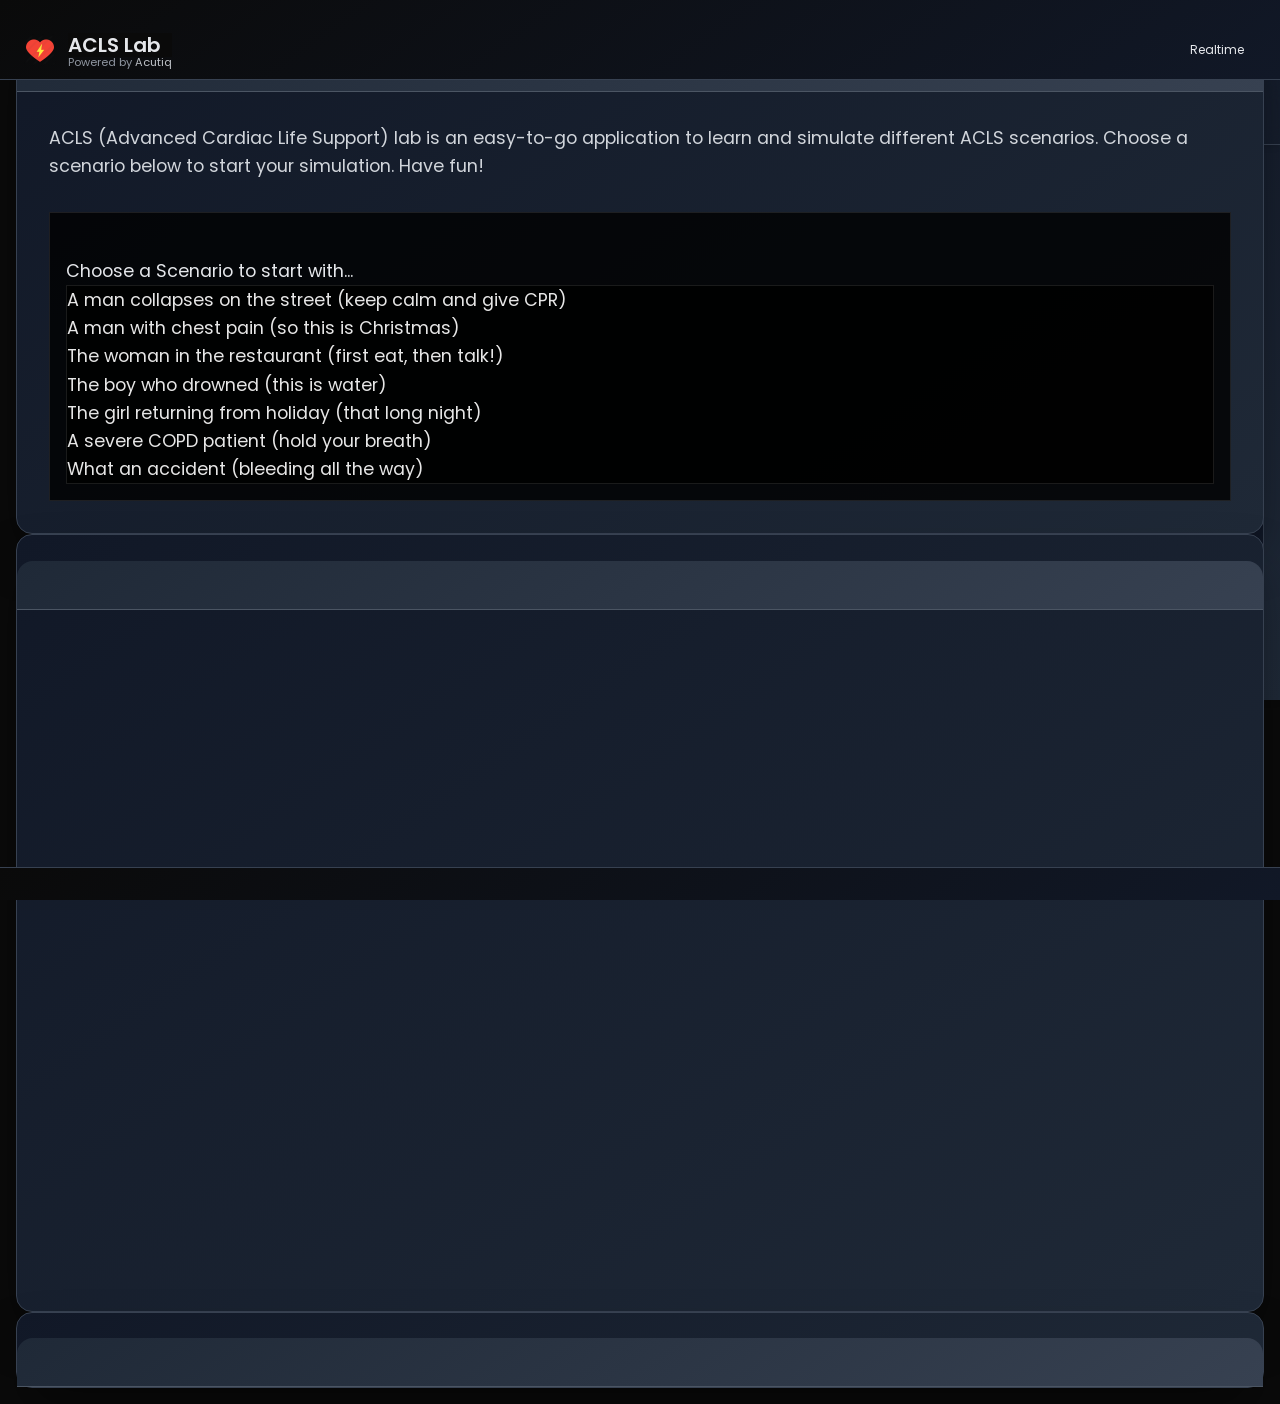
==== index_old.html @ 2811916a "Checkpoint before assistant change: Apply a dark theme to the initial scenario selection screen Refa" ====
<!doctype html>
<html lang="en">

<head>
	<!-- Required meta tags -->
	<meta charset="utf-8">
	<meta name="viewport" content="width=device-width, initial-scale=1.0, maximum-scale=1.0, user-scalable=no, shrink-to-fit=no">
	
	<!-- Resource hints for faster loading -->
	<link rel="preconnect" href="https://cdn.jsdelivr.net">
	<link rel="preconnect" href="https://cdnjs.cloudflare.com">
	<link rel="dns-prefetch" href="https://fonts.googleapis.com">
	<link rel="dns-prefetch" href="https://fonts.gstatic.com">
	
	<!-- SEO Meta Tags -->
	<meta name="description" content="Interactive ACLS (Advanced Cardiac Life Support) simulator for medical training. Practice emergency scenarios, learn CPR techniques, and master life-saving procedures with realistic simulations.">
	<meta name="keywords" content="ACLS, Advanced Cardiac Life Support, medical simulation, CPR training, emergency medicine, medical education, cardiac arrest, resuscitation">
	<meta name="author" content="Acutiq">
	<meta name="robots" content="index, follow">
	
	<!-- Open Graph Meta Tags -->
	<meta property="og:title" content="ACLS Simulator - Interactive Medical Training Tool">
	<meta property="og:description" content="Master ACLS procedures with our interactive simulator. Practice emergency scenarios and life-saving techniques in a realistic training environment.">
	<meta property="og:type" content="website">
	<meta property="og:image" content="img/defi.png">
	
	<!-- Twitter Card Meta Tags -->
	<meta name="twitter:card" content="summary">
	<meta name="twitter:title" content="ACLS Simulator - Interactive Medical Training Tool">
	<meta name="twitter:description" content="Master ACLS procedures with our interactive simulator. Practice emergency scenarios and life-saving techniques.">

	<link rel="stylesheet" type="text/css" href="https://cdn.jsdelivr.net/npm/semantic-ui@2.5.0/dist/semantic.min.css">
	<link rel='stylesheet'
		href='https://cdnjs.cloudflare.com/ajax/libs/jqueryui/1.13.2/themes/base/jquery-ui.min.css'>
	<link rel='preconnect' href='https://fonts.googleapis.com'>
	<link rel='preconnect' href='https://fonts.gstatic.com' crossorigin>
	<link rel='stylesheet' href='https://fonts.googleapis.com/css2?family=Poppins:ital,wght@0,100;0,200;0,300;0,400;0,500;0,600;0,700;0,800;0,900;1,100;1,200;1,300;1,400;1,500;1,600;1,700;1,800;1,900&display=swap'>
	<link rel='stylesheet' href='css/main.css'>
	<link rel='stylesheet' href='css/mobile.css'>

	<title>ACLS Simulator - Interactive Medical Training Tool | Advanced Cardiac Life Support</title>
</head>

<body class="ui inverted dark">
	<!-- Sticky Header -->
	<header id="app-header">
		<div class="ui inverted container-fluid">
			<!-- Two Column Header Layout -->
			<div style="display: flex; align-items: center; justify-content: space-between; height: 100%; margin: 0; padding: 0;">
				<!-- Left: Logo and Title -->
				<div style="display: flex; align-items: center; flex-shrink: 0;">
					<img src="img/defi.png" width="32px" style="margin-right: 0.75rem;" />
					<div>
						<h2 class="ui inverted header" style="margin: 0; font-size: 1.25rem; line-height: 1.2;">ACLS Lab</h2>
						<p style="margin: 0; color: #9ca3af; font-size: 0.7rem; opacity: 0.9; line-height: 1;">
							Powered by <a href="https://acutiq.com" target="_blank" style="color: #d1d5db; text-decoration: none; opacity: 1;">Acutiq</a>
						</p>
					</div>
				</div>
				
				<!-- Right: Toggle Button -->
				<div style="flex-shrink: 0;">
					<div class="ui toggle button active" id="realtime-toggle">
						<i class="clock icon"></i>
						<span class="toggle-text">Realtime</span>
					</div>
				</div>
			</div>
		</div>
	</header>

	<!-- Main Content Area -->
	<main id="main-content">
		<div class="ui inverted container-fluid" style="height: 100%; display: flex; flex-direction: column;">
			
			<!-- Main Container with Sidebar Layout -->
			<div class="main-container" style="flex: 1;">
				
				<!-- Content Area -->
				<div class="content-area">
					<!-- Desktop Layout -->
					<div class="desktop-layout">
						<div class="ui inverted stackable grid" style="flex: 1; margin: 0;">
							<!-- Chat Panel takes full width now -->
							<div class="sixteen wide column" style="display: flex; flex-direction: column;">
								<div id="shell-panel" style="flex: 1; overflow-y: auto;">
								</div>
							</div>
						</div>
					</div>

					<!-- Mobile Layout -->
					<div class="mobile-layout" style="display: none;">
						<div style="flex: 1; display: flex; flex-direction: column;">
							<!-- Chat Panel -->
							<div id="shell-panel-mobile" style="flex: 1; overflow-y: auto; min-height: 200px; margin-bottom: 1rem;">
							</div>
						</div>
					</div>
				</div>
				
				<!-- Sidebar Trigger Button -->
				<button class="sidebar-trigger">Monitor & Logs</button>
				
				<!-- Sidebar Overlay -->
				<div class="sidebar-overlay"></div>
				
				<!-- Sidebar for Monitor and Log -->
				<aside class="sidebar">
					<div class="sidebar-header">
						<h4 class="sidebar-title">Monitor & Logs</h4>
						<button class="sidebar-collapse-btn" id="sidebar-collapse">
							<i class="times icon"></i>
						</button>
					</div>
					<div class="sidebar-content">
						<!-- Monitor Container -->
						<div class="sidebar-monitor">
							<div id="monitor-container" class="ui inverted segment" style="margin: 0; padding: 1rem; display: none;">
								<div id="monitor">
									<div class="ui inverted grid">
										<div class="eight wide column">
											<div class="timers-section">
												<p id="caseTimer" class="caseTimer" style="display:none;">Scenario time: <span id="caseMinutes">00</span>:<span id="caseSeconds">00</span></p>
												<p id="cprTimer" class="cprTimer" style="display:none;">CPR time: <span id="cprMinutes">00</span>:<span id="cprSeconds">00</span></p>
											</div>
										</div>
										<div class="eight wide column">
											<div id="tools" class="tools-section" style="text-align: right;">
												<img id="cprImg" alt="running cpr" src="img/cpr.png" style="display:none;"/>
												<span id="cprNummer" class="cprNummer" style="display:none;">x<span id="cprNummerValue">0</span></span>
												<img id="defiLogo" alt="Numbers of performed defibrillations" src="img/defi2.png" style="display:none;" />
												<span id="defiNummer" class="defiNummer" style="display:none;">x<span id="defiNummerValue">0</span></span>
											</div>
										</div>
									</div>

									<div id="vitalParam" style="padding: 0.5rem; margin-top: 0.5rem; display:none; font-size: 1.2rem;">
										<div class="ui two column grid">
											<div class="column">
												<div id="hf" style="color: #00ff00; margin-bottom: 0.5rem;">
													HF <span id="hfvalue"></span> bpm
												</div>
												<div id="bp" style="color: #dc3545; margin-bottom: 0.5rem;">
													BP <span id="bpvalue"></span> mmHg
												</div>
											</div>
											<div class="column">
												<div id="sat" style="color: #17a2b8; margin-bottom: 0.5rem;">Sat <span id="satvalue"></span>%</div>
												<div id="co2" style="display:none; color: #ffc107; margin-bottom: 0.5rem;">
													CO2 <span style="font-size: 0.8rem;">exp</span> <span id="co2value"></span>
												</div>
												<div id="temp" style="color:#fd7e14; display:none; font-size: 1rem;">
													Temp <span id="tempvalue"></span> °C
												</div>
											</div>
										</div>
										<div style="margin-top: 0.5rem;">
											<img id="ecgImg" alt="ECG monitor" src="img/" style="border: 1px solid #3a3a39; display:none; max-width: 100%; height: auto;" />
										</div>
									</div>

									<div id="labor" style="padding: 0.5rem; margin-top: 0.5rem; display:none;">
										<h4 class="ui inverted header">Labor data</h4>
										<div style="overflow-x: auto;">
											<table id="laborTable" class="ui inverted table">
												<thead>
													<tr>
														<th>Parameter</th>
														<th>Value</th>
													</tr>
												</thead>
												<tbody></tbody>
											</table>
										</div>
									</div>
								</div>
							</div>
						</div>
						
						<!-- Log Box -->
						<div class="sidebar-log">
							<div id="logBox" style="flex: 1; overflow-y: auto; min-height: 200px;">
								<h5 class="ui inverted header" style="margin-bottom: 1rem;">Feedback Log</h5>
								<div id="log" style="display:inline-block; text-align: left;"></div>
							</div>
						</div>
					</div>
				</aside>
				
				<!-- Sidebar Trigger for Mobile -->
				<button class="sidebar-trigger" id="sidebar-trigger">
					Monitor & Logs
				</button>
				
				<!-- Sidebar Overlay for Mobile -->
				<div class="sidebar-overlay" id="sidebar-overlay"></div>
				
			</div>
		</div>
	</main>

	<!-- Sticky Footer with Actions -->
	<footer id="app-footer">
		<div class="ui inverted container-fluid">
			<!-- Action and Drug Dropdowns -->
			<div id="menu" style="display:none; margin-bottom: 1rem;">
				<div class="ui stackable two column grid">
					<div class="column">
						<div class="ui fluid inverted selection dropdown" id="action-dropdown">
							<input type="hidden" name="action" id="action">
							<i class="stethoscope icon"></i>
							<div class="default text">Select an action...</div>
							<div class="menu">
								<!-- Options will be populated by JavaScript -->
							</div>
						</div>
					</div>
					<div class="column">
						<div class="ui fluid inverted selection dropdown" id="drug-dropdown">
							<input type="hidden" name="drug" id="drug">
							<i class="pills icon"></i>
							<div class="default text">Select a drug...</div>
							<div class="menu">
								<!-- Options will be populated by JavaScript -->
							</div>
						</div>
					</div>
				</div>
			</div>
			
			
		</div>
	</footer>

	<!-- Modals -->
	<div class="ui modal" id="scenarioSelectionModal">
		<div class="header">
			<i class="heartbeat icon"></i>
			Select the Scenario
		</div>
		<div class="content">
			<p>ACLS (Advanced Cardiac Life Support) lab is an easy-to-go application to learn and simulate different ACLS scenarios. Choose a scenario below to start your simulation. Have fun!</p>
			<div class="ui fluid inverted selection dropdown" id="case-dropdown">
				<input type="hidden" name="case" id="case">
				<i class="dropdown icon"></i>
				<div class="default text">Choose a Scenario to start with...</div>
				<div class="menu">
					<!-- Options will be populated by JavaScript -->
				</div>
			</div>
		</div>
		
	</div>

	<div class="ui modal" id="dynamicVideoModal">
		<i class="close icon" id="modal-video-close"></i>
		<div class="header">
			<span class="modal-title"></span>
		</div>
		<div class="content" style="padding: 0; margin: 0;">
			<div style="position: relative; width: 100%; height: 0; padding-bottom: 56.25%;" id="player">
			</div>
		</div>
	</div>

	<div class="ui modal" id="dynamicImgModal">
		<i class="close icon" id="modal-img-close"></i>
		<div class="header">
			<span class="modal-title"></span>
		</div>
		<div class="content" style="padding: 0; margin: 0;">
			<img id="img-modal" style="width: 100%; height: auto; display: block; margin: 0 auto;" src=""/>
		</div>
	</div>

	<script src='https://cdnjs.cloudflare.com/ajax/libs/jquery/3.6.0/jquery.min.js'></script>
	<script src="https://cdn.jsdelivr.net/npm/semantic-ui@2.5.0/dist/semantic.min.js"></script>
	<script src='https://cdnjs.cloudflare.com/ajax/libs/jqueryui/1.13.2/jquery-ui.min.js'></script>
	<script src="js/jquery.pulse.min.js"></script>
	<script src="js/main.js"></script>

</body>

</html>
---- css/main.css ----
/*! HTML5 Boilerplate v5.2.0 | MIT License | https://html5boilerplate.com/ */

/*
 * What follows is the result of much research on cross-browser styling.
 * Credit left inline and big thanks to Nicolas Gallagher, Jonathan Neal,
 * Kroc Camen, and the H5BP dev community and team.
 */

/* ==========================================================================
   Base styles: opinionated defaults
   ========================================================================== */

html {
    color: #222;
    font-size: 1em;
    line-height: 1.4;
}

/*
 * Remove text-shadow in selection highlight:
 * https://twitter.com/miketaylr/status/12228805301
 *
 * These selection rule sets have to be separate.
 * Customize the background color to match your design.
 */

::-moz-selection {
    background: #3b82f6;
    text-shadow: none;
    color: white;
}

::selection {
    background: #3b82f6;
    text-shadow: none;
    color: white;
}

/*
 * A better looking default horizontal rule
 */

hr {
    display: block;
    height: 1px;
    border: 0;
    border-top: 1px solid #374151;
    margin: 1em 0;
    padding: 0;
}

/*
 * Remove the gap between audio, canvas, iframes,
 * images, videos and the bottom of their containers:
 * https://github.com/h5bp/html5-boilerplate/issues/440
 */

audio,
canvas,
iframe,
img,
svg,
video {
    vertical-align: middle;
}

/*
 * Remove default fieldset styles.
 */

fieldset {
    border: 0;
    margin: 0;
    padding: 0;
}

/*
 * Allow only vertical resizing of textareas.
 */

textarea {
    resize: vertical;
}

/* ==========================================================================
   Browser Upgrade Prompt
   ========================================================================== */

.browserupgrade {
    margin: 0.2em 0;
    background: #ccc;
    color: #000;
    padding: 0.2em 0;
}

/* ==========================================================================
   Modern Dark Theme - Sopwise.ai inspired
   ========================================================================== */

* {
    box-sizing: border-box;
}

html,
body {
    background: #0a0a0a !important;
    background-color: #0a0a0a !important;
    color: #e5e7eb !important;
    border-color: #374151 !important;
}

/* Apply dark theme more selectively to avoid text background issues */
.ui.dropdown,
.ui.dropdown .menu,
.ui.dropdown .menu > .item,
.ui.segment,
.ui.grid,
.ui.column,
.ui.container,
.ui.list {
    background-color: transparent !important;
    color: #e5e7eb !important;
    border-color: #374151 !important;
}

/* Ensure text elements don't have forced backgrounds */
span, 
div:not(.ui),
p,
a,
label,
.text,
.default.text {
    background: transparent !important;
    background-color: transparent !important;
}

html,
body {
    padding: 0;
    margin: 0;
    font-family: 'Poppins', -apple-system, BlinkMacSystemFont, 'Segoe UI', Roboto, sans-serif !important;
    line-height: 1.6;
    font-weight: 400;
}

body {
    padding: 1rem !important;
}

/* Semantic UI Dark Theme Override */
body.ui.inverted,
body.ui.inverted.dark,
.ui.inverted {
    background: #0a0a0a !important;
    background-color: #0a0a0a !important;
    color: #e5e7eb !important;
}

/* Dark theme containers */
.ui.inverted.container-fluid,
.ui.inverted.container,
.ui.inverted.grid,
.ui.inverted.column {
    background: transparent !important;
    color: #e5e7eb !important;
}

/* Typography */
h1, h2, h3, h4, h5, h6 {
    color: #f9fafb !important;
    margin: 0 0 1rem 0;
    font-weight: 600;
    font-family: 'Poppins', sans-serif !important;
    line-height: 1.3;
}

h1 { font-size: 2.25rem; }
h2 { font-size: 1.875rem; }
h3 { font-size: 1.5rem; }
h4 { font-size: 1.25rem; }
h5 { font-size: 1.125rem; }
h6 { font-size: 1rem; }

p, ul, ol, table, pre, dl {
    margin: 0 0 1rem 0;
    color: #d1d5db;
}

a {
    color: #60a5fa;
    text-decoration: none;
    transition: color 0.2s ease;
}

a:hover {
    color: #93c5fd;
}

/* Enhanced Modern Card Components with Glassmorphism */
.modern-card {
    background: linear-gradient(145deg, rgba(17, 24, 39, 0.9) 0%, rgba(31, 41, 55, 0.9) 100%);
    border: 1px solid rgba(55, 65, 81, 0.3);
    border-radius: 16px;
    box-shadow: 
        0 8px 32px rgba(0, 0, 0, 0.3),
        0 2px 8px rgba(0, 0, 0, 0.2),
        inset 0 1px 0 rgba(255, 255, 255, 0.1);
    backdrop-filter: blur(20px);
    position: relative;
    overflow: hidden;
    transition: all 0.3s cubic-bezier(0.4, 0, 0.2, 1);
}

.modern-card::before {
    content: '';
    position: absolute;
    top: 0;
    left: 0;
    right: 0;
    height: 1px;
    background: linear-gradient(90deg, transparent, rgba(59, 130, 246, 0.5), transparent);
}

.modern-card:hover {
    transform: translateY(-4px);
    box-shadow: 
        0 16px 48px rgba(0, 0, 0, 0.4),
        0 8px 16px rgba(0, 0, 0, 0.2),
        inset 0 1px 0 rgba(255, 255, 255, 0.15);
}

/* Floating Action Elements */
.floating-element {
    background: rgba(15, 23, 42, 0.8);
    backdrop-filter: blur(10px);
    border: 1px solid rgba(55, 65, 81, 0.3);
    border-radius: 12px;
    padding: 1rem;
    transition: all 0.3s ease;
}

.floating-element:hover {
    background: rgba(15, 23, 42, 0.95);
    border-color: rgba(59, 130, 246, 0.5);
    transform: translateY(-2px);
}

/* Header styling */
.ui.horizontal.list {
    border: none;
    padding: 0 !important;
    margin: 0 !important;
    box-shadow: none;
    display: flex !important;
    align-items: center !important;
    justify-content: flex-start !important;
}

.ui.horizontal.list .item {
    display: flex !important;
    align-items: center !important;
    margin: 0 !important;
    padding: 0 !important;
}

.ui.horizontal.list .item img {
    vertical-align: middle !important;
    margin-right: 1rem !important;
    margin-bottom: 0 !important;
}

.ui.horizontal.list .item h2 {
    margin: 0 !important;
    line-height: 1 !important;
    vertical-align: middle !important;
}

/* Standard Semantic UI Dropdown Styling for Dark Theme */
.ui.inverted.dropdown {
    background: rgba(0, 0, 0, 0.8) !important;
    border: 1px solid rgba(255, 255, 255, 0.1) !important;
}

.ui.inverted.dropdown .menu {
    background: rgba(0, 0, 0, 0.9) !important;
    border: 1px solid rgba(255, 255, 255, 0.1) !important;
}

.ui.inverted.dropdown .menu .item {
    color: rgba(255, 255, 255, 0.9) !important;
}

.ui.inverted.dropdown .menu .item:hover {
    background: rgba(255, 255, 255, 0.08) !important;
}

.ui.inverted.dropdown .menu .item.selected {
    background: rgba(255, 255, 255, 0.15) !important;
}

/* Ensure scenario dropdown in modal can scroll properly */
#scenarioSelectionModal #case-dropdown .menu {
    max-height: 250px !important;
    overflow-y: auto !important;
    overflow-x: hidden !important;
    z-index: 10001 !important;
    -webkit-overflow-scrolling: touch !important;
}

/* Ensure the dropdown container doesn't limit height */
#scenarioSelectionModal #case-dropdown {
    position: relative !important;
    z-index: 10000 !important;
}

/* Make sure modal content doesn't clip the dropdown */
#scenarioSelectionModal .content {
    overflow: visible !important;
    position: relative !important;
    z-index: 1 !important;
}

/* Ensure modal itself doesn't clip dropdown */
#scenarioSelectionModal.ui.modal {
    overflow: visible !important;
}

/* Mobile-specific fixes for modal dropdown scrolling */
@media (max-width: 768px) {
    #scenarioSelectionModal .ui.modal {
        position: fixed !important;
        top: 10% !important;
        left: 2.5% !important;
        width: 95% !important;
        margin: 0 !important;
        max-height: 80vh !important;
        overflow: hidden !important;
        display: flex !important;
        flex-direction: column !important;
    }

    #scenarioSelectionModal .header {
        flex-shrink: 0 !important;
        padding: 1rem !important;
    }

    #scenarioSelectionModal .content {
        flex: 1 !important;
        overflow: visible !important;
        padding: 1rem !important;
        display: flex !important;
        flex-direction: column !important;
        max-height: calc(80vh - 80px) !important;
    }

    #scenarioSelectionModal .content p {
        flex-shrink: 0 !important;
        margin-bottom: 1rem !important;
        font-size: 0.9rem !important;
    }

    #scenarioSelectionModal #case-dropdown {
        flex: 1 !important;
        position: relative !important;
        max-height: calc(60vh - 60px) !important;
    }

    /* Force dropdown to display upward when near bottom */
    #scenarioSelectionModal #case-dropdown .menu {
        max-height: calc(60vh - 100px) !important;
        overflow-y: auto !important;
        overflow-x: hidden !important;
        -webkit-overflow-scrolling: touch !important;
        position: absolute !important;
        width: 100% !important;
        bottom: 100% !important;
        top: auto !important;
        left: 0 !important;
        z-index: 10001 !important;
        background: rgba(0, 0, 0, 0.95) !important;
        border: 1px solid rgba(255, 255, 255, 0.1) !important;
        border-radius: 6px 6px 0 0 !important;
        box-shadow: 0 -4px 8px rgba(0, 0, 0, 0.3) !important;
        margin-bottom: 2px !important;
        touch-action: pan-y !important;
        overscroll-behavior: contain !important;
    }

    /* Ensure dropdown stays open and scrollable */
    #scenarioSelectionModal #case-dropdown.ui.dropdown.active .menu,
    #scenarioSelectionModal #case-dropdown.ui.dropdown.visible .menu {
        display: block !important;
        visibility: visible !important;
        opacity: 1 !important;
        transform: none !important;
    }

    /* Improve dropdown item styling on mobile */
    #scenarioSelectionModal #case-dropdown .menu .item {
        padding: 0.75rem 1rem !important;
        white-space: normal !important;
        word-wrap: break-word !important;
        min-height: 44px !important;
        display: flex !important;
        align-items: center !important;
        touch-action: manipulation !important;
        border-bottom: 1px solid rgba(255, 255, 255, 0.05) !important;
    }

    #scenarioSelectionModal #case-dropdown .menu .item:last-child {
        border-bottom: none !important;
    }

    /* Prevent modal dimmer from interfering */
    #scenarioSelectionModal .ui.dimmer {
        pointer-events: none !important;
    }

    #scenarioSelectionModal.ui.modal {
        pointer-events: auto !important;
    }
}

/* Custom scrollbar for scenario dropdown */
#scenarioSelectionModal #case-dropdown .menu::-webkit-scrollbar {
    width: 6px;
}

#scenarioSelectionModal #case-dropdown .menu::-webkit-scrollbar-track {
    background: rgba(55, 65, 81, 0.2);
    border-radius: 3px;
}

#scenarioSelectionModal #case-dropdown .menu::-webkit-scrollbar-thumb {
    background: rgba(107, 114, 128, 0.5);
    border-radius: 3px;
}

#scenarioSelectionModal #case-dropdown .menu::-webkit-scrollbar-thumb:hover {
    background: rgba(107, 114, 128, 0.7);
}

/* Enhanced Semantic UI Toggle styling */
.ui.toggle.checkbox {
    line-height: 1.5rem;
}

/* Use Semantic UI default toggle styling with minimal customization */
.ui.toggle.checkbox label {
    color: #e5e7eb !important;
    font-weight: 500;
    margin-left: 0.5rem !important;
    font-size: 0.875rem;
}

/* Reduce toggle button size */
#realtime-toggle {
    font-size: 0.75rem !important;
    padding: 0.5rem 0.75rem !important;
    min-height: auto !important;
}

#realtime-toggle i {
    font-size: 0.75rem !important;
    margin-right: 0.25rem !important;
}

/* Modern Button Styles */
.modern-button {
    background: linear-gradient(135deg, #3b82f6 0%, #1d4ed8 100%);
    border: none;
    border-radius: 12px;
    color: white;
    padding: 0.75rem 1.5rem;
    font-weight: 600;
    font-family: 'Poppins', sans-serif;
    cursor: pointer;
    transition: all 0.3s cubic-bezier(0.4, 0, 0.2, 1);
    box-shadow: 0 4px 6px -1px rgba(59, 130, 246, 0.3);
    position: relative;
    overflow: hidden;
}

.modern-button::before {
    content: '';
    position: absolute;
    top: 0;
    left: -100%;
    width: 100%;
    height: 100%;
    background: linear-gradient(90deg, transparent, rgba(255, 255, 255, 0.2), transparent);
    transition: left 0.6s ease;
}

.modern-button:hover {
    transform: translateY(-2px);
    box-shadow: 0 8px 25px -5px rgba(59, 130, 246, 0.4);
}

.modern-button:hover::before {
    left: 100%;
}

.modern-button:active {
    transform: translateY(0);
}

/* Status Indicators */
.status-indicator {
    display: inline-flex;
    align-items: center;
    gap: 0.5rem;
    padding: 0.5rem 0.75rem;
    border-radius: 8px;
    font-size: 0.875rem;
    font-weight: 500;
}

.status-success {
    background: rgba(34, 197, 94, 0.1);
    color: #22c55e;
    border: 1px solid rgba(34, 197, 94, 0.2);
}

.status-error {
    background: rgba(239, 68, 68, 0.1);
    color: #ef4444;
    border: 1px solid rgba(239, 68, 68, 0.2);
}

.status-warning {
    background: rgba(245, 158, 11, 0.1);
    color: #f59e0b;
    border: 1px solid rgba(245, 158, 11, 0.2);
}

.status-info {
    background: rgba(59, 130, 246, 0.1);
    color: #3b82f6;
    border: 1px solid rgba(59, 130, 246, 0.2);
}

/* Input Labels */
.ui.label {
    background: linear-gradient(145deg, #374151 0%, #4b5563 100%) !important;
    color: #e5e7eb !important;
    border: 1px solid #6b7280 !important;
    border-radius: 6px !important;
    font-weight: 500;
}

/* Shell Panel */
#shell-panel {
    flex: 1;
    background: transparent !important;
    color: #e2e8f0 !important;
    padding: 0 !important;
    margin: 0 !important;
    font-family: 'Poppins', sans-serif !important;
    font-size: 1.1rem !important;
    line-height: 1.6 !important;
    overflow-y: auto !important;
    overflow-x: hidden !important;
    border: none !important;
    border-radius: 0 !important;
    box-shadow: none !important;
    min-height: 0;
}

#shell-panel * {
    background: transparent !important;
    background-color: transparent !important;
}

/* Monitor Container */
#monitor-container {
    background: linear-gradient(145deg, #111827 0%, #1f2937 100%) !important;
    border: none !important;
    border-radius: 16px !important;
    box-shadow: 0 8px 25px -5px rgba(0, 0, 0, 0.2) !important;
    padding: 1.5rem !important;
    margin: 1rem 0 !important;
}

#monitor-container.ui.segment {
    background: linear-gradient(145deg, #111827 0%, #1f2937 100%) !important;
    border: none !important;
}

/* Vital Parameters */
#vitalParam {
    background: rgba(15, 23, 42, 0.5);
    border: 1px solid #334155;
    border-radius: 12px;
    padding: 1rem;
    margin-top: 1rem;
}

#vitalParam > div > div {
    padding: 0.5rem;
    background: rgba(30, 41, 59, 0.3);
    border-radius: 8px;
    margin-bottom: 0.5rem;
    border-left: 3px solid currentColor;
    font-weight: 600;
    font-size: 1.1rem;
}

#hf { color: #10b981 !important; }
#hf #hfvalue { color: #10b981 !important; }
#bp { color: #ef4444 !important; }
#bp #bpvalue { color: #ef4444 !important; }
#sat { color: #06b6d4 !important; }
#sat #satvalue { color: #06b6d4 !important; }
#co2 { color: #f59e0b !important; }
#co2 #co2value { color: #f59e0b !important; }
#temp { color: #f97316 !important; }
#temp #tempvalue { color: #f97316 !important; }

/* Enhanced Log Box with Better Visual Hierarchy */
#logBox {
    background: linear-gradient(145deg, #111827 0%, #1f2937 100%);
    border: none;
    border-radius: 16px;
    padding: 1.5rem;
    margin-top: 1rem;
    box-shadow: 0 8px 25px -5px rgba(0, 0, 0, 0.2);
    position: relative;
    backdrop-filter: blur(10px);
    display: none;
}

/* Progress Indicator */
.progress-bar {
    width: 100%;
    height: 4px;
    background: rgba(55, 65, 81, 0.5);
    border-radius: 2px;
    overflow: hidden;
    margin: 1rem 0;
}

.progress-fill {
    height: 100%;
    background: linear-gradient(90deg, #3b82f6, #1d4ed8);
    border-radius: 2px;
    transition: width 0.3s ease;
    position: relative;
}

.progress-fill::after {
    content: '';
    position: absolute;
    top: 0;
    left: 0;
    right: 0;
    bottom: 0;
    background: linear-gradient(90deg, transparent, rgba(255, 255, 255, 0.3), transparent);
    animation: shimmer 2s infinite;
}

@keyframes shimmer {
    0% { transform: translateX(-100%); }
    100% { transform: translateX(100%); }
}

/* Enhanced Log Entries */
.log-entry {
    padding: 0.75rem;
    margin: 0.5rem 0;
    border-radius: 8px;
    border-left: 3px solid #3b82f6;
    background: rgba(15, 23, 42, 0.5);
    backdrop-filter: blur(5px);
    transition: all 0.3s ease;
}

.log-entry:hover {
    background: rgba(15, 23, 42, 0.8);
    transform: translateX(5px);
}

.log-entry.success {
    border-left-color: #22c55e;
}

.log-entry.error {
    border-left-color: #ef4444;
}

.log-entry.warning {
    border-left-color: #f59e0b;
}

/* Enhanced Icons */
.icon {
    width: 20px;
    height: 20px;
    display: inline-block;
    vertical-align: middle;
    margin-right: 0.5rem;
}

#logBox::before {
    content: "";
    position: absolute;
    top: 0;
    left: 0;
    right: 0;
    height: 1px;
    background: linear-gradient(90deg, transparent, rgba(34, 197, 94, 0.5), transparent);
}

#logBox h5 {
    color: #f9fafb !important;
    font-weight: 600;
    margin-bottom: 1rem;
    font-size: 1.125rem;
}

#log {
    text-align: left !important;
    direction: ltr !important;
    font-family: 'JetBrains Mono', 'Fira Code', Consolas, monospace;
    font-size: 13px;
    line-height: 1.6;
    color: #d1d5db;
}

/* Tables - Modern Data Display */
.ui.inverted.table {
    background: linear-gradient(145deg, #111827 0%, #1f2937 100%) !important;
    color: #e5e7eb !important;
    border: 1px solid #374151 !important;
    border-radius: 8px !important;
    overflow: hidden;
    box-shadow: 0 4px 6px -1px rgba(0, 0, 0, 0.2);
}

.ui.inverted.table thead th {
    background: linear-gradient(145deg, #374151 0%, #4b5563 100%) !important;
    color: #f9fafb !important;
    border: none !important;
    padding: 1rem !important;
    font-weight: 600;
    font-size: 0.875rem;
    text-transform: uppercase;
    letter-spacing: 0.05em;
}

.ui.inverted.table td {
    background: transparent !important;
    color: #d1d5db !important;
    border: none !important;
    border-bottom: 1px solid #374151 !important;
    padding: 0.75rem 1rem !important;
    font-family: 'JetBrains Mono', Consolas, monospace;
}

.ui.inverted.table tbody tr:hover td {
    background: rgba(59, 130, 246, 0.05) !important;
}

/* Modals - Modern Dialog Interface */
.ui.modal {
    background: linear-gradient(145deg, #111827 0%, #1f2937 100%) !important;
    color: #e5e7eb !important;
    border: 1px solid #374151 !important;
    border-radius: 16px !important;
    box-shadow: 0 25px 50px -12px rgba(0, 0, 0, 0.5) !important;
    backdrop-filter: blur(20px);
}

.ui.modal > .header {
    background: linear-gradient(145deg, #1f2937 0%, #374151 100%) !important;
    color: #f9fafb !important;
    border-bottom: 1px solid #4b5563 !important;
    border-radius: 16px 16px 0 0 !important;
    padding: 1.5rem !important;
    font-weight: 600;
}

.ui.modal > .close.icon {
    color: #9ca3af !important;
    font-size: 1.5rem !important;
    transition: color 0.2s ease;
}

.ui.modal > .close.icon:hover {
    color: #f9fafb !important;
}

/* Segments */
.ui.inverted.segment,
.ui.segment {
    background: linear-gradient(145deg, #111827 0%, #1f2937 100%) !important;
    color: #e5e7eb !important;
    border: 1px solid #374151 !important;
    border-radius: 12px !important;
    box-shadow: 0 4px 6px -1px rgba(0, 0, 0, 0.2) !important;
}

/* Timers and Tools */
.timers-section {
    display: flex;
    flex-direction: column;
    gap: 0.5rem;
}

.tools-section {
    display: flex;
    align-items: center;
    justify-content: flex-end;
    gap: 1rem;
    padding: 0.5rem;
}

.caseTimer, .cprTimer {
    background: rgba(59, 130, 246, 0.1);
    color: #93c5fd;
    padding: 0.5rem 1rem;
    border-radius: 6px;
    font-family: 'JetBrains Mono', Consolas, monospace;
    font-weight: 600;
    font-size: 0.875rem;
    border: 1px solid rgba(59, 130, 246, 0.2);
}

.cprTimer {
    background: rgba(34, 197, 94, 0.1);
    color: #6ee7b7;
    border-color: rgba(34, 197, 94, 0.2);
}

.cprNummer, .defiNummer {
    background: rgba(0, 0, 0, 0.5);
    padding: 0.25rem 0.5rem;
    border-radius: 4px;
    font-family: 'JetBrains Mono', Consolas, monospace;
    font-weight: 700;
    font-size: 0.75rem;
    backdrop-filter: blur(5px);
}

.cprNummer {
    color: #22d3ee;
}

.defiNummer {
    color: #fbbf24;
}

/* Code styling */
code {
    background: rgba(15, 23, 42, 0.8);
    color: #94a3b8;
    border: 1px solid #334155;
    border-radius: 6px;
    padding: 0.25rem 0.5rem;
    font-family: 'JetBrains Mono', Consolas, monospace;
    font-size: 0.875rem;
}

/* Utility classes */
.hidden {
    display: none !important;
}

.visuallyhidden {
    border: 0;
    clip: rect(0 0 0 0);
    height: 1px;
    margin: -1px;
    overflow: hidden;
    padding: 0;
    position: absolute;
    width: 1px;
}

.visuallyhidden.focusable:active,
.visuallyhidden.focusable:focus {
    clip: auto;
    height: auto;
    margin: 0;
    overflow: visible;
    position: static;
    width: auto;
}

.invisible {
    visibility: hidden;
}

.clearfix:before,
.clearfix:after {
    content: " ";
    display: table;
}

.clearfix:after {
    clear: both;
}

/* Enhanced Mobile Experience */
.mobile-enhanced .ui.dropdown {
    min-height: 48px; /* Better touch targets */
}

.mobile-enhanced .modern-button,
.mobile-enhanced .ui.button {
    min-height: 44px;
    padding: 0.75rem 1rem;
}

/* Touch-friendly interactions */
@media (hover: none) and (pointer: coarse) {
    .ui.dropdown:hover {
        transform: none;
    }

    .modern-card:hover {
        transform: none;
    }

    .ui.dropdown:active {
        transform: scale(0.98);
    }
}

/* Fix any potential overflow issues that might clip dropdowns */
.ui.grid > .column {
    overflow: visible !important;
    position: relative !important;
    z-index: auto !important;
}

.ui.inverted.container-fluid,
.ui.inverted.container,
.ui.inverted.grid {
    overflow: visible !important;
    position: relative !important;
    z-index: auto !important;
}

/* Ensure proper stacking context for dropdown containers */
#menu {
    position: relative !important;
    z-index: 1000 !important;
    isolation: isolate !important;
}

#menu .ui.grid > .column {
    position: relative !important;
    z-index: inherit !important;
}

/* Sticky Header and Footer Layout */
#app-header {
    position: fixed;
    top: 0;
    left: 0;
    right: 0;
    z-index: 1000;
    background: linear-gradient(145deg, #0a0a0a 0%, #111827 100%);
    border-bottom: 1px solid #374151;
    padding: 2rem 1.5rem 0.5rem 1.5rem;
    backdrop-filter: blur(10px);
    height: 80px;
}

#app-footer {
    position: fixed;
    bottom: 0;
    left: 0;
    right: 0;
    z-index: 1000;
    background: linear-gradient(145deg, #0a0a0a 0%, #111827 100%);
border-top: 1px solid #374151;
    padding: 1rem;
    backdrop-filter: blur(10px);
}

#main-content {
    position: fixed;
    top: 80px;
    bottom: 200px;
    left: 0;
    right: 0;
    overflow-y: auto;
    overflow-x: hidden;
    padding: 0.5rem;
}

/* Monitor adjustments */
body.monitor-visible #main-content {
    top: 120px !important;
}

/* Sidebar Layout */
.main-container {
    display: flex;
    height: 100%;
    position: relative;
}

.content-area {
    flex: 1;
    display: flex;
    flex-direction: column;
    overflow: hidden;
    margin-right: 350px; /* Space for sidebar */
    transition: margin-right 0.3s ease;
}

.sidebar {
    position: fixed;
    top: 80px;
    right: 0;
    bottom: 200px;
    width: 350px;
    background: linear-gradient(145deg, #111827 0%, #1f2937 100%);
    border-left: 1px solid #374151;
    display: flex !important;
    flex-direction: column;
    z-index: 9999 !important;
    transition: transform 0.3s ease;
    visibility: visible !important;
    opacity: 1 !important;
    backdrop-filter: blur(10px);
    box-shadow: -2px 0 8px rgba(0, 0, 0, 0.2);
}

.sidebar-header {
    display: flex !important;
    align-items: center !important;
    justify-content: space-between !important;
    padding: 1rem !important;
    border-bottom: 1px solid #374151 !important;
    background: linear-gradient(145deg, #1f2937 0%, #374151 100%) !important;
    flex-shrink: 0 !important;
    min-height: 60px !important;
    position: relative !important;
    z-index: 9999 !important;
    visibility: visible !important;
    opacity: 1 !important;
    backdrop-filter: blur(10px);
    box-shadow: -2px 0 8px rgba(0, 0, 0, 0.2);
}

.sidebar-title {
    color: #f9fafb !important;
    margin: 0 !important;
    font-size: 1rem !important;
    font-weight: 600 !important;
    display: block !important;
    visibility: visible !important;
    opacity: 1 !important;
    z-index: 1002 !important;
    flex: 1 !important;
}

.sidebar-collapse-btn {
    background: rgba(239, 68, 68, 0.15) !important;
    border: 1px solid rgba(239, 68, 68, 0.4) !important;
    color: #ef4444 !important;
    cursor: pointer !important;
    padding: 0.5rem !important;
    border-radius: 6px !important;
    transition: all 0.2s ease !important;
    display: flex !important;
    align-items: center !important;
    justify-content: center !important;
    width: 32px !important;
    height: 32px !important;
    flex-shrink: 0 !important;
    visibility: visible !important;
    opacity: 1 !important;
    z-index: 1002 !important;
}

/* Ensure all sidebar header elements are always visible */
.sidebar .sidebar-header {
    visibility: visible !important;
    opacity: 1 !important;
    display: flex !important;
    position: sticky !important;
    top: 0 !important;
    z-index: 1003 !important;
}

.sidebar .sidebar-header *,
.sidebar .sidebar-title,
.sidebar .sidebar-collapse-btn {
    visibility: visible !important;
    opacity: 1 !important;
    display: flex !important;
}

.sidebar .sidebar-title {
    display: block !important;
    flex: 1 !important;
}

.sidebar .sidebar-collapse-btn {
    display: flex !important;
    flex-shrink: 0 !important;
}

.sidebar .sidebar-collapse-btn i {
    display: block !important;
}

.sidebar-collapse-btn:hover {
    background: rgba(239, 68, 68, 0.2);
    border-color: rgba(239, 68, 68, 0.5);
    color: #f87171;
    transform: scale(1.05);
}

.sidebar-collapse-btn i {
    font-size: 1.2rem !important;
}

.sidebar-content {
    flex: 1;
    display: flex;
    flex-direction: column;
    overflow: hidden;
    padding: 1rem;
    gap: 1rem;
}

.sidebar-monitor {
    flex-shrink: 0;
    margin-bottom: 1rem;
    display: block;
}

.sidebar-monitor #monitor-container {
    margin: 0 !important;
    border-radius: 8px;
    background: #111827 !important;
    border: 1px solid #374151 !important;
    padding: 1rem !important;
}

.sidebar-log {
    flex: 1;
    overflow: hidden;
    display: flex;
    flex-direction: column;
    min-height: 150px;
}

.sidebar-log #logBox {
    flex: 1;
    margin: 0 !important;
    border-radius: 8px;
    background: #111827 !important;
    border: 1px solid #374151 !important;
    display: flex;
    flex-direction: column;
    min-height: 150px;
}

.sidebar-log #logBox h5 {
    flex-shrink: 0;
    padding: 0.75rem;
    margin: 0 !important;
    border-bottom: 1px solid #374151;
    font-size: 0.9rem !important;
}

.sidebar-log #logBox #log {
        flex: 1;
        overflow-y: auto !important;
        overflow-x: hidden !important;
        -webkit-overflow-scrolling: touch !important;
        padding: 0.75rem;
        font-size: 0.8rem;
        line-height: 1.4;
        max-height: calc(100vh - 400px) !important;
        word-wrap: break-word !important;
        white-space: pre-wrap !important;
    }

/* Improve scrollbar for sidebar log */
.sidebar-log #logBox #log::-webkit-scrollbar {
    width: 6px;
}

.sidebar-log #logBox #log::-webkit-scrollbar-track {
    background: rgba(55, 65, 81, 0.2);
    border-radius: 3px;
}

.sidebar-log #logBox #log::-webkit-scrollbar-thumb {
    background: rgba(107, 114, 128, 0.5);
    border-radius: 3px;
}

.sidebar-log #logBox #log::-webkit-scrollbar-thumb:hover {
    background: rgba(107, 114, 128, 0.7);
}

/* Mobile sidebar trigger */
.sidebar-trigger {
    position: fixed;
    top: 50%;
    right: 0;
    transform: translateY(-50%);
    background: linear-gradient(145deg, #3b82f6 0%, #1d4ed8 100%);
    color: white;
    border: none;
    border-radius: 8px 0 0 8px;
    padding: 1rem 0.5rem;
    writing-mode: vertical-rl;
    text-orientation: mixed;
    font-weight: 600;
    font-size: 0.9rem;
    cursor: pointer;
    z-index: 10000;
    display: none;
    transition: all 0.3s ease;
    box-shadow: -2px 0 8px rgba(0, 0, 0, 0.2);
    pointer-events: auto;
}

.sidebar-trigger:hover {
    background: linear-gradient(145deg, #2563eb 0%, #1e40af 100%);
    transform: translateY(-50%) translateX(-2px);
}

/* Show trigger on mobile when scenario is active */
@media (max-width: 768px) {
    body.monitor-visible .sidebar-trigger {
        display: block !important;
    }

    /* Force all sidebar elements to be visible on mobile */
    .sidebar {
        display: flex !important;
        flex-direction: column !important;
    }

    .sidebar-header {
        display: flex !important;
        align-items: center !important;
        justify-content: space-between !important;
        visibility: visible !important;
        opacity: 1 !important;
        position: relative !important;
        z-index: 1003 !important;
        background: linear-gradient(145deg, #1f2937 0%, #374151 100%) !important;
        border-bottom: 1px solid #374151 !important;
        padding: 1rem !important;
        min-height: 60px !important;
        flex-shrink: 0 !important;
        width: 100% !important;
        box-sizing: border-box !important;
    }

    .sidebar-title {
        display: block !important;
        visibility: visible !important;
        opacity: 1 !important;
        color: #f9fafb !important;
        font-size: 1.1rem !important;
        font-weight: 600 !important;
        margin: 0 !important;
        flex: 1 !important;
        z-index: 1004 !important;
    }

    .sidebar-collapse-btn {
        display: flex !important;
        visibility: visible !important;
        opacity: 1 !important;
        background: rgba(239, 68, 68, 0.2) !important;
        border: 1px solid rgba(239, 68, 68, 0.4) !important;
        color: #ef4444 !important;
        cursor: pointer !important;
        padding: 0.5rem !important;
        border-radius: 6px !important;
        align-items: center !important;
        justify-content: center !important;
        width: 36px !important;
        height: 36px !important;
        flex-shrink: 0 !important;
        z-index: 1004 !important;
    }

    .sidebar-collapse-btn i {
        display: block !important;
        visibility: visible !important;
        opacity: 1 !important;
        font-size: 1.2rem !important;
        line-height: 1 !important;
    }

    .sidebar-content {
        display: flex !important;
        flex-direction: column !important;
        flex: 1 !important;
        padding: 1rem !important;
        gap: 1rem !important;
        overflow: hidden !important;
        visibility: visible !important;
        opacity: 1 !important;
    }

    .sidebar-monitor {
        display: block !important;
        visibility: visible !important;
        opacity: 1 !important;
        flex-shrink: 0 !important;
        margin-bottom: 1rem !important;
    }

    .sidebar-log {
        display: flex !important;
        flex-direction: column !important;
        flex: 1 !important;
        overflow: hidden !important;
        visibility: visible !important;
        opacity: 1 !important;
        min-height: 150px !important;
    }

    /* Force all nested elements to be visible */
    .sidebar * {
        visibility: visible !important;
        opacity: 1 !important;
    }

    /* Ensure monitor and log content show when sidebar is active */
    .sidebar.active .sidebar-monitor,
    .sidebar.active .sidebar-log {
        display: block !important;
        visibility: visible !important;
        opacity: 1 !important;
    }
}

/* Sidebar header and close button styling */
.sidebar-header {
    display: flex;
    justify-content: space-between;
    align-items: center;
    padding: 1rem;
    border-bottom: 1px solid rgba(55, 65, 81, 0.3);
    background: #1f2937;
}

.sidebar-title {
    color: #e5e7eb;
    margin: 0;
    font-size: 1.1rem;
    font-weight: 600;
}

.sidebar-collapse-btn {
    background: none;
    border: none;
    color: #9ca3af;
    cursor: pointer;
    padding: 0.5rem;
    border-radius: 4px;
    transition: all 0.2s ease;
    display: flex;
    align-items: center;
    justify-content: center;
    min-width: 32px;
    min-height: 32px;
}

.sidebar-collapse-btn:hover {
    background: rgba(55, 65, 81, 0.5);
    color: #f9fafb;
}

.sidebar-collapse-btn i {
    font-size: 1.2rem;
}

/* Sidebar overlay for mobile */
.sidebar-overlay {
    position: fixed;
    top: 0;
    left: 0;
    right: 0;
    bottom: 0;
    background: rgba(0, 0, 0, 0.5);
    z-index: 998;
    display: none;
    opacity: 0;
    transition: opacity 0.3s ease;
}

.sidebar-overlay.active {
    opacity: 1;
}

/* Desktop/Mobile Layout Toggle */
.desktop-layout {
    display: block;
    height: 100%;
}

.mobile-layout {
    display: none;
    height: 100%;
}

/* Enhanced Responsive Design for Sticky Layout */
@media only screen and (max-width: 768px) {
    body {
        padding: 0 !important;
    }

    #app-header {
        padding: 0.5rem 0.5rem !important;
        height: 65px;
    }

    #app-footer {
        padding: 0.5rem;
    }

    #main-content {
        top: 65px !important;
        bottom: 120px;
        padding: 0.5rem;
        overflow-y: auto !important;
        overflow-x: hidden !important;
        -webkit-overflow-scrolling: touch !important;
    }

    body.monitor-visible #main-content {
        top: 65px !important;
    }

    /* Sidebar mobile layout */
    .content-area {
        margin-right: 0 !important;
    }

    .sidebar {
        position: fixed !important;
        top: 0 !important;
        bottom: 0 !important;
        right: 0 !important;
        width: 90% !important;
        max-width: 400px !important;
        height: 100vh !important;
        transform: translateX(100%) !important;
        transition: transform 0.3s ease !important;
        z-index: 1001 !important;
        overflow-y: auto !important;
        background: linear-gradient(145deg, #111827 0%, #1f2937 100%) !important;
        box-shadow: -4px 0 12px rgba(0, 0, 0, 0.3) !important;
    }

    .sidebar.active {
        transform: translateX(0) !important;
    }

    .sidebar-trigger {
        display: none !important;
    }

    body.monitor-visible .sidebar-trigger {
        display: block !important;
        visibility: visible !important;
        opacity: 1 !important;
    }

    .sidebar-trigger.hidden {
        display: none !important;
    }

    .desktop-layout {
        display: none !important;
    }

    .mobile-layout {
        display: block !important;
        height: 100% !important;
        width: 100% !important;
        overflow-y: visible !important;
        position: relative !important;
        z-index: 1 !important;
    }

    /* Completely override any desktop grid styling on mobile */
    .mobile-layout .ui.grid,
    .mobile-layout .ui.column,
    .mobile-layout .ten.wide.column,
    .mobile-layout .six.wide.column {
        width: 100% !important;
        max-width: 100% !important;
        flex: none !important;
        margin: 0 !important;
        padding: 0.5rem !important;
    }

    .mobile-layout > div {
        width: 100% !important;
        max-width: 100% !important;
        flex: none !important;
    }

    /* Ensure shell panel content is visible on mobile */
    #shell-panel-mobile {
        min-height: auto !important;
        max-height: none !important;
        padding: 0 !important;
        background: transparent !important;
        border: none !important;
        border-radius: 0 !important;
        margin-bottom: 0 !important;
        word-wrap: break-word !important;
        overflow-wrap: break-word !important;
        font-size: 0.9rem !important;
        line-height: 1.6 !important;
        width: 100% !important;
        overflow-y: auto !important;
        -webkit-overflow-scrolling: touch !important;
    }

    /* Keep logo and text together on mobile */
    .ui.inverted.grid {
        align-items: center !important;
    }

    .ui.horizontal.list {
        display: flex !important;
        align-items: center !important;
        flex-wrap: nowrap !important;
        padding: 0.5rem 0.5rem 0.25rem 0.5rem !important;
        border-radius: 12px;
        margin-bottom: 0.25rem !important;
    }

    .ui.horizontal.list .item {
        flex-shrink: 0 !important;
    }

    /* Force action/drug dropdowns to stay in one row */
    #menu .ui.stackable.grid {
        margin: 0 !important;
    }

    #menu .ui.stackable.grid > .column {
        margin-bottom: 0 !important;
        padding: 0 0.25rem !important;
    }

    #menu .ui.stackable.two.column.grid > .column {
        width: 50% !important;
        flex: 0 0 50% !important;
    }

    /* Reduce dropdown padding */
    .ui.dropdown {
        padding: 0.5em 1em !important;
        font-size: 0.9rem !important;
    }

    /* Scenario selection dropdown in main content */
    #case-dropdown {
        margin-bottom: 0.5rem !important;
        font-size: 0.9rem !important;
    }

    /* Allow scenario dropdown to open naturally on mobile */
    #case-dropdown .menu {
        max-height: 200px !important;
        overflow-y: auto !important;
    }

    /* Ensure shell panel and mobile content scroll properly */
    #shell-panel,
    #shell-panel-mobile {
        overflow-y: auto !important;
        -webkit-overflow-scrolling: touch !important;
        max-height: calc(100vh - 300px) !important;
    }
}

@media only screen and (max-width: 480px) {
    .ui.horizontal.list {
        flex-direction: column;
        text-align: center;
        gap: 0.25rem;
    }

    .ui.horizontal.list .item {
        margin: 0;
    }

    #shell-panel,
    #shell-panel-mobile {
        min-height: auto !important;
        max-height: calc(100vh - 250px) !important;
        font-size: 0.8rem !important;
        overflow-y: auto !important;
        -webkit-overflow-scrolling: touch !important;
        padding: 0 !important;
        margin: 0 !important;
        background: transparent !important;
        border: none !important;
    }

    #main-content {
        top: 50px !important;
        bottom: 110px;
        padding: 0.25rem;
        overflow-y: auto !important;
        -webkit-overflow-scrolling: touch !important;
    }

    #app-header {
        padding: 0.125rem 0.25rem !important;
    }

    #app-footer {
        padding: 0.25rem;
    }

    /* Sidebar adjustments for very small screens */
    .sidebar-header {
        padding: 0.75rem 0.5rem 0.5rem 0.5rem;
    }

    .sidebar-title {
        font-size: 0.9rem !important;
    }

    .sidebar-collapse-btn {
        width: 24px;
        height: 24px;
    }

    .sidebar-collapse-btn i {
        font-size: 0.8rem !important;
    }

    .sidebar-content {
        padding: 0.5rem;
        gap: 0.5rem;
    }

    .sidebar-trigger {
        padding: 0.75rem 0.4rem !important;
        font-size: 0.8rem !important;
    }

    /* Extra small device adjustments for dropdowns */
    .ui.dropdown {
        padding: 0.4em 0.8em !important;
        font-size: 0.8rem !important;
    }

    #menu .ui.stackable.grid > .column {
        padding: 0 0.125rem !important;
    }

    /* Allow scenario dropdown to open naturally on very small screens */
    #case-dropdown .menu {
        max-height: 200px !important;
        overflow-y: auto !important;
    }
}

/* Focus states for accessibility */
.focused {
    border-color: #3b82f6 !important;
    box-shadow: 0 0 0 3px rgba(59, 130, 246, 0.1) !important;
}

.clicked {
    transform: scale(0.95);
}

/* Custom scrollbars for webkit browsers */
::-webkit-scrollbar {
    width: 8px;
}

::-webkit-scrollbar-track {
    background: rgba(55, 65, 81, 0.3);
    border-radius: 4px;
}

::-webkit-scrollbar-thumb {
    background: linear-gradient(145deg, #374151, #4b5563);
    border-radius: 4px;
}

::-webkit-scrollbar-thumb:hover {
    background: linear-gradient(145deg, #4b5563, #6b7280);
}

/* Enhanced animations and transitions */* {
    transition: all 0.3s cubic-bezier(0.4, 0, 0.2, 1);
}

/* Loading animations */
@keyframes pulse {
    0%, 100% { opacity: 1; }
    50% { opacity: 0.5; }
}

@keyframes slideIn {
    from { 
        opacity: 0; 
        transform: translateY(20px); 
    }
    to { 
        opacity: 1; 
        transform: translateY(0); 
    }
}

@keyframes fadeIn {
    from { opacity: 0; }
    to { opacity: 1; }
}

.loading {
    animation: pulse 2s infinite;
}

.slide-in {
    animation: slideIn 0.5s ease-out;
}

.fade-in {
    animation: fadeIn 0.3s ease-out;
}

/* ECG images will be loaded on-demand when scenarios are selected for better performance */

/* Print styles */
@media print {
    *,
    *:before,
    *:after {
        background: transparent !important;
        color: #000 !important;
        box-shadow: none !important;
        text-shadow: none !important;
    }

    a,
    a:visited {
        text-decoration: underline;
    }

    a[href]:after {
        content: " (" attr(href) ")";
    }

    abbr[title]:after {
        content: " (" attr(title) ")";
    }

    a[href^="#"]:after,
    a[href^="javascript:"]:after {
        content: "";
    }

    pre,
    blockquote {
        border: 1px solid #999;
        page-break-inside: avoid;
    }

    thead {
        display: table-header-group;
    }

    tr,
    img {
        page-break-inside: avoid;
    }

    img {
        max-width: 100% !important;
    }

    p,
    h2,
    h3 {
        orphans: 3;
        widows: 3;
    }

    h2,
    h3 {
        page-break-after: avoid;
    }
}
/* Scenario Selection Modal */
#scenarioSelectionModal .ui.modal {
    background: linear-gradient(145deg, #111827 0%, #1f2937 100%) !important;
}

#scenarioSelectionModal .header {
    background: linear-gradient(145deg, #1f2937 0%, #374151 100%) !important;
    color: #f9fafb !important;
    border-bottom: 1px solid #4b5563 !important;
}

#scenarioSelectionModal .content {
    padding: 2rem !important;
}

#scenarioSelectionModal .content p {
    font-size: 1.1rem;
    line-height: 1.6;
    margin-bottom: 2rem;
    color: #d1d5db;
}

#scenarioSelectionModal #case-dropdown {
    font-size: 1.1rem !important;
    padding: 1rem !important;
}

#scenarioSelectionModal .actions {
    background: linear-gradient(145deg, #111827 0%, #1f2937 100%) !important;
    border-top: 1px solid #4b5563 !important;
}
---- css/mobile.css ----
/* Mobile Responsive Styles for ACLS Simulator */

/* Base mobile styles */
@media (max-width: 768px) {
    body {
        font-size: 14px;
        padding: 0.5rem !important;
    }

    .container-fluid {
        padding: 0.5rem;
    }

    /* Header adjustments */
    .d-flex.p-3.align-items-center {
        padding: 0.5rem !important;
        flex-direction: row;
        justify-content: center;
        text-align: center;
    }

    .d-flex.p-3.align-items-center img {
        width: 30px;
        margin-right: 0.5rem;
    }

    .d-flex.p-3.align-items-center h2 {
        font-size: 1.5rem;
        margin: 0;
    }

    /* Main layout - stack vertically on mobile */
    .row.align-items-start {
        flex-direction: column;
        margin: 0;
    }

    .row.align-items-start .col-lg-8,
    .row.align-items-start .col-lg-4 {
        width: 100%;
        max-width: 100%;
        margin-bottom: 1rem;
        padding: 0.5rem;
    }

    /* Scenario dropdown */
    .d-flex.flex-column.flex-md-row {
        flex-direction: column !important;
        gap: 0.5rem;
    }

    .selectpicker {
        width: 100% !important;
    }

    .form-check.form-switch {
        align-self: center;
        margin: 0.5rem 0;
    }

    /* Monitor container on mobile */
    #monitor-container {
        margin: 0.5rem 0;
        padding: 0.75rem !important;
    }

    #monitor {
        font-size: 0.9rem !important;
    }

    .timers-section {
        text-align: center;
        margin-bottom: 0.75rem;
    }

    .tools-section {
        justify-content: center;
        padding: 0.5rem !important;
    }

    /* Menu section adjustments */
    #menu .d-flex.flex-column.flex-md-row {
        flex-direction: column !important;
        gap: 0.75rem;
    }

    #menu .flex-fill {
        width: 100% !important;
    }

    #menu .d-flex.align-items-center {
        width: 100%;
    }

    #menu .d-flex.align-items-center img {
        width: 24px;
        height: 24px;
        margin-right: 0.5rem;
    }

    /* Action and drug selectors */
    #action, #drug {
        width: 100% !important;
        margin-top: 0.5rem;
    }

    /* Shell panel */
    #shell-panel {
        height: 250px;
        font-size: 12px;
        margin: 0.5rem 0;
        padding: 0.75rem;
    }

    /* Vital parameters */
    #vitalParam {
        font-size: 1rem !important;
        padding: 0.5rem;
    }

    #vitalParam .row {
        margin: 0;
    }

    #vitalParam .col-md-6 {
        padding: 0.25rem;
    }

    #vitalParam > div > div {
        margin-bottom: 0.5rem;
        text-align: center;
    }

    /* ECG image */
    #ecgImg {
        width: 100%;
        max-width: 300px;
        height: auto;
        margin: 0.5rem 0;
    }

    /* Timers */
    .caseTimer, .cprTimer {
        font-size: 1rem;
        text-align: center;
        margin-bottom: 0.5rem;
    }

    /* Tools section */
    #tools {
        text-align: center;
        padding: 0.5rem !important;
    }

    #tools img {
        width: 30px;
        height: auto;
        margin: 0 0.25rem;
    }

    /* Log section */
    #logBox {
        margin: 0.5rem 0;
        padding: 0.75rem;
    }

    #logBox h5 {
        font-size: 1.1rem;
        margin-bottom: 0.5rem;
    }

    #log {
        font-size: 13px;
        max-height: 300px;
        overflow-y: auto;
    }

    #log .d-flex {
        flex-direction: column;
        gap: 0.5rem;
    }

    /* Labor data table */
    #labor {
        padding: 0.5rem;
    }

    #labor h4 {
        font-size: 1.1rem;
        margin-bottom: 0.5rem;
    }

    .table-responsive {
        font-size: 11px;
    }

    .table-responsive table {
        margin: 0;
    }

    .table-responsive td, 
    .table-responsive th {
        padding: 0.25rem;
    }

    /* Bootstrap select adjustments */
    .bootstrap-select {
        width: 100% !important;
    }

    .bootstrap-select .dropdown-toggle {
        height: auto !important;
        padding: 0.75rem !important;
        font-size: 14px !important;
        white-space: normal !important;
        text-align: left !important;
    }

    .bootstrap-select .dropdown-menu {
        max-height: 250px;
        overflow-y: auto;
        font-size: 14px;
    }

    .bootstrap-select .dropdown-item {
        padding: 0.75rem 1rem !important;
        white-space: normal !important;
    }

    /* Form switches */
    .form-check.form-switch {
        margin: 1rem 0;
        justify-content: center;
    }

    /* Modal adjustments */
    .modal-dialog {
        margin: 0.5rem;
        max-width: calc(100% - 1rem);
    }

    .modal-body {
        padding: 0.5rem;
    }
/* Modal adjustments for mobile */
    #scenarioSelectionModal .ui.modal {
        width: 95% !important;
        margin: 0 auto !important;
        position: fixed !important;
        top: 10% !important;
        left: 2.5% !important;
        max-height: 80vh !important;
        overflow: visible !important;
    }

    #scenarioSelectionModal .content {
        padding: 1rem !important;
        max-height: 70vh !important;
        overflow: visible !important;
    }

    #scenarioSelectionModal .content p {
        font-size: 0.95rem !important;
        margin-bottom: 1.5rem !important;
    }

    #scenarioSelectionModal #case-dropdown {
        font-size: 0.9rem !important;
        padding: 0.75rem !important;
        position: relative !important;
    }

    /* Ensure dropdown menu is fully scrollable on mobile and shows upward */
    #scenarioSelectionModal #case-dropdown .menu {
        max-height: calc(50vh - 40px) !important;
        overflow-y: auto !important;
        overflow-x: hidden !important;
        -webkit-overflow-scrolling: touch !important;
        position: absolute !important;
        bottom: 100% !important;
        top: auto !important;
        left: 0 !important;
        right: 0 !important;
        z-index: 10001 !important;
        border-radius: 6px 6px 0 0 !important;
        background: rgba(0, 0, 0, 0.95) !important;
        backdrop-filter: blur(10px) !important;
        touch-action: pan-y !important;
        overscroll-behavior: contain !important;
        margin-bottom: 2px !important;
        box-shadow: 0 -4px 8px rgba(0, 0, 0, 0.3) !important;
    }

    /* Force visibility when dropdown is active */
    #scenarioSelectionModal #case-dropdown.ui.dropdown.active .menu,
    #scenarioSelectionModal #case-dropdown.ui.dropdown.visible .menu {
        display: block !important;
        visibility: visible !important;
        opacity: 1 !important;
        transform: none !important;
    }

    /* Ensure proper touch scrolling and prevent modal interference */
    #scenarioSelectionModal #case-dropdown .menu {
        touch-action: pan-y !important;
        pointer-events: auto !important;
    }

    /* Prevent modal dimmer from interfering with dropdown scrolling */
    #scenarioSelectionModal.ui.modal .dimmer {
        pointer-events: none !important;
    }

    #scenarioSelectionModal.ui.modal {
        pointer-events: auto !important;
    }

    /* Make dropdown items more touch-friendly */
    #scenarioSelectionModal #case-dropdown .menu .item {
        min-height: 44px !important;
        display: flex !important;
        align-items: center !important;
        touch-action: manipulation !important;
    }
}

/* ECG image */
    #ecgImg {
        width: 100%;
        max-width: 100%;
        height: auto;
        margin: 0.5rem 0;
    }

    /* Timers */
    .caseTimer, .cprTimer {
        font-size: 0.9rem;
        text-align: center;
        margin-bottom: 0.5rem;
    }

    /* Tools section */
    #tools {
        text-align: center;
        padding: 0.5rem !important;
    }

    #tools img {
        width: 28px;
        height: auto;
        margin: 0 0.25rem;
    }

    /* Modal adjustments */
    .modal-dialog {
        margin: 0.5rem;
        max-width: calc(100% - 1rem);
    }

    .modal-body {
        padding: 0.5rem;
    }
}

/* Extra small devices (phones, less than 576px) */
@media (max-width: 575px) {
    body {
        font-size: 12px;
        padding: 0.25rem !important;
    }

    .d-flex.p-3.align-items-center h2 {
        font-size: 1.25rem;
    }

    #shell-panel,
    #shell-panel-mobile {
        min-height: auto !important;
        max-height: calc(100vh - 250px) !important;
        font-size: 1rem !important;
        line-height: 1.6 !important;
        overflow-y: auto !important;
        -webkit-overflow-scrolling: touch !important;
        padding: 0 !important;
        margin: 0 !important;
        background: transparent !important;
        border: none !important;
    }

    #vitalParam {
        font-size: 0.9rem !important;
    }

    .bootstrap-select .dropdown-toggle {
        font-size: 12px;
        padding: 0.5rem !important;
    }

    #tools img {
        width: 24px;
    }

    .caseTimer, .cprTimer {
        font-size: 0.8rem;
    }

    #monitor-container {
        padding: 0.5rem !important;
    }

    #logBox {
        padding: 0.5rem;
    }
/* Very small screen modal adjustments */
    #scenarioSelectionModal .ui.modal {
        width: 98% !important;
    }

    #scenarioSelectionModal .content p {
        font-size: 0.9rem !important;
    }
}

/* Landscape orientation on mobile */
@media (max-width: 768px) and (orientation: landscape) {
    .row.align-items-start {
        flex-direction: row;
    }

    .row.align-items-start .col-lg-8 {
        flex: 2;
        margin-right: 0.5rem;
    }

    .row.align-items-start .col-lg-4 {
        flex: 1;
        margin-left: 0.5rem;
    }

    #shell-panel {
        height: 180px;
    }

    #monitor-container {
        padding: 0.5rem !important;
    }
}

/* Touch-friendly improvements */
@media (pointer: coarse) {
    .bootstrap-select .dropdown-toggle,
    button,
    .form-check-input {
        min-height: 44px;
        min-width: 44px;
    }

    .dropdown-item {
        padding: 0.75rem 1rem;
    }

    .form-check-input {
        width: 44px;
        height: 24px;
    }

    .form-check-label {
        padding-left: 0.5rem;
    }
}

/* High DPI displays */
@media (-webkit-min-device-pixel-ratio: 2), (min-resolution: 192dpi) {
    #tools img,
    .d-flex.p-3.align-items-center img {
        image-rendering: -webkit-optimize-contrast;
        image-rendering: crisp-edges;
    }
}

/* Mobile-specific sidebar styling */
@media (max-width: 768px) {
    /* Ensure sidebar header is visible and properly styled on mobile */
    .sidebar {
        top: 0 !important;
        bottom: 0 !important;
        padding-top: 0 !important;
    }

    .sidebar-header {
        display: flex !important;
        align-items: center !important;
        justify-content: space-between !important;
        padding: 1rem !important;
        background: linear-gradient(145deg, #1f2937 0%, #374151 100%) !important;
        border-bottom: 1px solid #374151 !important;
        min-height: 60px !important;
        flex-shrink: 0 !important;
        position: relative !important;
        z-index: 1002 !important;
        width: 100% !important;
        box-sizing: border-box !important;
    }

    .sidebar-title {
        color: #f9fafb !important;
        font-size: 1.1rem !important;
        font-weight: 600 !important;
        margin: 0 !important;
        display: block !important;
        visibility: visible !important;
        opacity: 1 !important;
        flex: 1 !important;
    }

    .sidebar-collapse-btn {
        background: rgba(239, 68, 68, 0.2) !important;
        border: 1px solid rgba(239, 68, 68, 0.4) !important;
        color: #ef4444 !important;
        cursor: pointer !important;
        padding: 0.5rem !important;
        border-radius: 6px !important;
        transition: all 0.2s ease !important;
        display: flex !important;
        align-items: center !important;
        justify-content: center !important;
        width: 36px !important;
        height: 36px !important;
        flex-shrink: 0 !important;
        visibility: visible !important;
        opacity: 1 !important;
        position: relative !important;
        z-index: 1002 !important;
    }

    .sidebar-collapse-btn:hover {
        background: rgba(239, 68, 68, 0.3) !important;
        border-color: rgba(239, 68, 68, 0.5) !important;
        color: #f87171 !important;
    }

    .sidebar-collapse-btn i {
        font-size: 1.2rem !important;
        display: block !important;
        line-height: 1 !important;
    }

    /* Ensure sidebar content doesn't overlap header */
    .sidebar-content {
        padding-top: 0 !important;
        margin-top: 0 !important;
    }

    /* Override any conflicting styles that might hide the header */
    .sidebar .sidebar-header * {
        visibility: visible !important;
        opacity: 1 !important;
        display: block !important;
    }

    .sidebar .sidebar-header button {
        display: flex !important;
    }

    /* Mobile scenario content font size */
    #shell-panel,
    #shell-panel-mobile {
        font-size: 1rem !important;
        line-height: 1.5 !important;
    }

    /* Force disable search input on mobile dropdowns */
    .ui.dropdown input.search {
        display: none !important;
        pointer-events: none !important;
    }

    .ui.dropdown .menu .item input {
        display: none !important;
    }

    /* Prevent any input focus that could trigger keyboard */
    #action-dropdown input,
    #drug-dropdown input {
        pointer-events: none !important;
        -webkit-user-select: none !important;
        -moz-user-select: none !important;
        -ms-user-select: none !important;
        user-select: none !important;
    }

    /* Mobile dropdown positioning */
    #action-dropdown .menu,
    #drug-dropdown .menu {
        max-height: 50vh !important;
        bottom: 100% !important;
        top: auto !important;
        margin-bottom: 2px !important;
    }
}
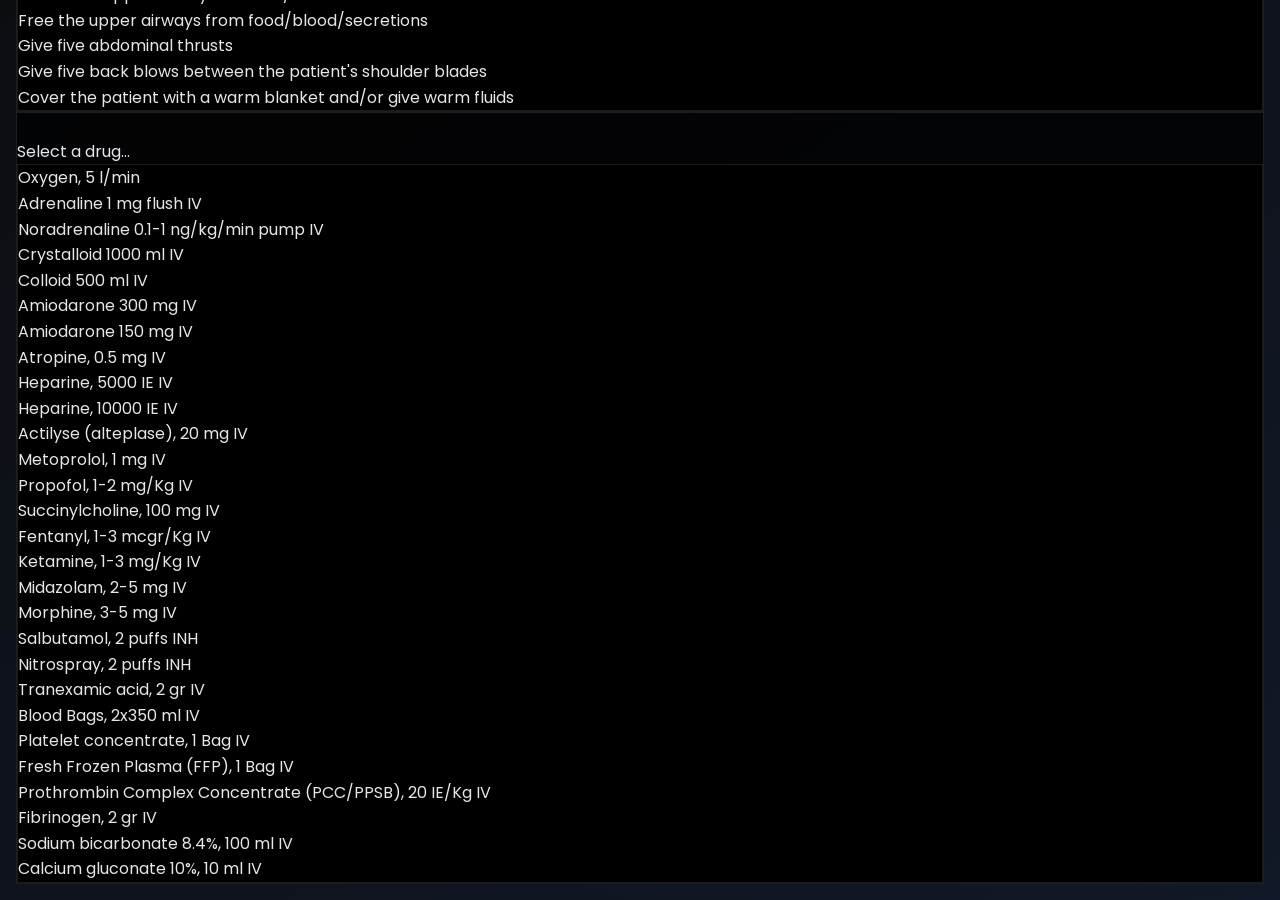
==== commit 5e37716d: "Assistant checkpoint: Clean and optimize HTML structure for responsiveness Assistant generated file " ====
--- a/index_old.html
+++ b/index_old.html
@@ -1,112 +1,69 @@
 
 <!doctype html>
 <html lang="en">
-
 <head>
-	<!-- Required meta tags -->
 	<meta charset="utf-8">
 	<meta name="viewport" content="width=device-width, initial-scale=1.0, maximum-scale=1.0, user-scalable=no, shrink-to-fit=no">
 	
-	<!-- Resource hints for faster loading -->
+	<!-- Resource hints -->
 	<link rel="preconnect" href="https://cdn.jsdelivr.net">
 	<link rel="preconnect" href="https://cdnjs.cloudflare.com">
-	<link rel="dns-prefetch" href="https://fonts.googleapis.com">
-	<link rel="dns-prefetch" href="https://fonts.gstatic.com">
 	
 	<!-- SEO Meta Tags -->
 	<meta name="description" content="Interactive ACLS (Advanced Cardiac Life Support) simulator for medical training. Practice emergency scenarios, learn CPR techniques, and master life-saving procedures with realistic simulations.">
 	<meta name="keywords" content="ACLS, Advanced Cardiac Life Support, medical simulation, CPR training, emergency medicine, medical education, cardiac arrest, resuscitation">
 	<meta name="author" content="Acutiq">
-	<meta name="robots" content="index, follow">
 	
-	<!-- Open Graph Meta Tags -->
-	<meta property="og:title" content="ACLS Simulator - Interactive Medical Training Tool">
-	<meta property="og:description" content="Master ACLS procedures with our interactive simulator. Practice emergency scenarios and life-saving techniques in a realistic training environment.">
-	<meta property="og:type" content="website">
-	<meta property="og:image" content="img/defi.png">
-	
-	<!-- Twitter Card Meta Tags -->
-	<meta name="twitter:card" content="summary">
-	<meta name="twitter:title" content="ACLS Simulator - Interactive Medical Training Tool">
-	<meta name="twitter:description" content="Master ACLS procedures with our interactive simulator. Practice emergency scenarios and life-saving techniques.">
-
+	<!-- Stylesheets -->
 	<link rel="stylesheet" type="text/css" href="https://cdn.jsdelivr.net/npm/semantic-ui@2.5.0/dist/semantic.min.css">
-	<link rel='stylesheet'
-		href='https://cdnjs.cloudflare.com/ajax/libs/jqueryui/1.13.2/themes/base/jquery-ui.min.css'>
-	<link rel='preconnect' href='https://fonts.googleapis.com'>
-	<link rel='preconnect' href='https://fonts.gstatic.com' crossorigin>
-	<link rel='stylesheet' href='https://fonts.googleapis.com/css2?family=Poppins:ital,wght@0,100;0,200;0,300;0,400;0,500;0,600;0,700;0,800;0,900;1,100;1,200;1,300;1,400;1,500;1,600;1,700;1,800;1,900&display=swap'>
-	<link rel='stylesheet' href='css/main.css'>
-	<link rel='stylesheet' href='css/mobile.css'>
-
-	<title>ACLS Simulator - Interactive Medical Training Tool | Advanced Cardiac Life Support</title>
+	<link rel="stylesheet" href="https://cdnjs.cloudflare.com/ajax/libs/jqueryui/1.13.2/themes/base/jquery-ui.min.css">
+	<link rel="preconnect" href="https://fonts.googleapis.com">
+	<link rel="preconnect" href="https://fonts.gstatic.com" crossorigin>
+	<link rel="stylesheet" href="https://fonts.googleapis.com/css2?family=Poppins:wght@300;400;500;600;700&display=swap">
+	<link rel="stylesheet" href="css/main.css">
+	<link rel="stylesheet" href="css/mobile.css">
+
+	<title>ACLS Simulator - Interactive Medical Training Tool</title>
 </head>
 
 <body class="ui inverted dark">
-	<!-- Sticky Header -->
+	<!-- Header -->
 	<header id="app-header">
 		<div class="ui inverted container-fluid">
-			<!-- Two Column Header Layout -->
-			<div style="display: flex; align-items: center; justify-content: space-between; height: 100%; margin: 0; padding: 0;">
-				<!-- Left: Logo and Title -->
-				<div style="display: flex; align-items: center; flex-shrink: 0;">
-					<img src="img/defi.png" width="32px" style="margin-right: 0.75rem;" />
-					<div>
-						<h2 class="ui inverted header" style="margin: 0; font-size: 1.25rem; line-height: 1.2;">ACLS Lab</h2>
-						<p style="margin: 0; color: #9ca3af; font-size: 0.7rem; opacity: 0.9; line-height: 1;">
-							Powered by <a href="https://acutiq.com" target="_blank" style="color: #d1d5db; text-decoration: none; opacity: 1;">Acutiq</a>
-						</p>
+			<div class="ui horizontal list">
+				<div class="item">
+					<img src="img/defi.png" alt="ACLS Logo" width="32">
+					<div class="content">
+						<h2 class="ui inverted header">ACLS Lab</h2>
+						<div class="sub header">Powered by <a href="https://acutiq.com" target="_blank">Acutiq</a></div>
 					</div>
 				</div>
-				
-				<!-- Right: Toggle Button -->
-				<div style="flex-shrink: 0;">
-					<div class="ui toggle button active" id="realtime-toggle">
-						<i class="clock icon"></i>
-						<span class="toggle-text">Realtime</span>
-					</div>
-				</div>
+			</div>
+			<div class="ui toggle button active" id="realtime-toggle">
+				<i class="clock icon"></i>
+				<span class="toggle-text">Realtime</span>
 			</div>
 		</div>
 	</header>
 
-	<!-- Main Content Area -->
+	<!-- Main Content -->
 	<main id="main-content">
-		<div class="ui inverted container-fluid" style="height: 100%; display: flex; flex-direction: column;">
-			
-			<!-- Main Container with Sidebar Layout -->
-			<div class="main-container" style="flex: 1;">
-				
+		<div class="ui inverted container-fluid">
+			<div class="main-container">
 				<!-- Content Area -->
 				<div class="content-area">
 					<!-- Desktop Layout -->
 					<div class="desktop-layout">
-						<div class="ui inverted stackable grid" style="flex: 1; margin: 0;">
-							<!-- Chat Panel takes full width now -->
-							<div class="sixteen wide column" style="display: flex; flex-direction: column;">
-								<div id="shell-panel" style="flex: 1; overflow-y: auto;">
-								</div>
-							</div>
-						</div>
+						<div id="shell-panel"></div>
 					</div>
 
 					<!-- Mobile Layout -->
-					<div class="mobile-layout" style="display: none;">
-						<div style="flex: 1; display: flex; flex-direction: column;">
-							<!-- Chat Panel -->
-							<div id="shell-panel-mobile" style="flex: 1; overflow-y: auto; min-height: 200px; margin-bottom: 1rem;">
-							</div>
-						</div>
+					<div class="mobile-layout">
+						<div id="shell-panel-mobile"></div>
 					</div>
 				</div>
 				
-				<!-- Sidebar Trigger Button -->
-				<button class="sidebar-trigger">Monitor & Logs</button>
-				
-				<!-- Sidebar Overlay -->
-				<div class="sidebar-overlay"></div>
-				
-				<!-- Sidebar for Monitor and Log -->
+				<!-- Sidebar -->
 				<aside class="sidebar">
 					<div class="sidebar-header">
 						<h4 class="sidebar-title">Monitor & Logs</h4>
@@ -115,55 +72,54 @@
 						</button>
 					</div>
 					<div class="sidebar-content">
-						<!-- Monitor Container -->
+						<!-- Monitor -->
 						<div class="sidebar-monitor">
-							<div id="monitor-container" class="ui inverted segment" style="margin: 0; padding: 1rem; display: none;">
+							<div id="monitor-container" class="ui inverted segment">
 								<div id="monitor">
+									<!-- Timers and Tools -->
 									<div class="ui inverted grid">
 										<div class="eight wide column">
 											<div class="timers-section">
-												<p id="caseTimer" class="caseTimer" style="display:none;">Scenario time: <span id="caseMinutes">00</span>:<span id="caseSeconds">00</span></p>
-												<p id="cprTimer" class="cprTimer" style="display:none;">CPR time: <span id="cprMinutes">00</span>:<span id="cprSeconds">00</span></p>
+												<div id="caseTimer" class="caseTimer">
+													Scenario time: <span id="caseMinutes">00</span>:<span id="caseSeconds">00</span>
+												</div>
+												<div id="cprTimer" class="cprTimer">
+													CPR time: <span id="cprMinutes">00</span>:<span id="cprSeconds">00</span>
+												</div>
 											</div>
 										</div>
 										<div class="eight wide column">
-											<div id="tools" class="tools-section" style="text-align: right;">
-												<img id="cprImg" alt="running cpr" src="img/cpr.png" style="display:none;"/>
-												<span id="cprNummer" class="cprNummer" style="display:none;">x<span id="cprNummerValue">0</span></span>
-												<img id="defiLogo" alt="Numbers of performed defibrillations" src="img/defi2.png" style="display:none;" />
-												<span id="defiNummer" class="defiNummer" style="display:none;">x<span id="defiNummerValue">0</span></span>
+											<div id="tools" class="tools-section">
+												<img id="cprImg" alt="CPR Active" src="img/cpr.png">
+												<span id="cprNummer" class="cprNummer">x<span id="cprNummerValue">0</span></span>
+												<img id="defiLogo" alt="Defibrillations" src="img/defi2.png">
+												<span id="defiNummer" class="defiNummer">x<span id="defiNummerValue">0</span></span>
 											</div>
 										</div>
 									</div>
 
-									<div id="vitalParam" style="padding: 0.5rem; margin-top: 0.5rem; display:none; font-size: 1.2rem;">
+									<!-- Vital Parameters -->
+									<div id="vitalParam">
 										<div class="ui two column grid">
 											<div class="column">
-												<div id="hf" style="color: #00ff00; margin-bottom: 0.5rem;">
-													HF <span id="hfvalue"></span> bpm
-												</div>
-												<div id="bp" style="color: #dc3545; margin-bottom: 0.5rem;">
-													BP <span id="bpvalue"></span> mmHg
-												</div>
+												<div id="hf">HF <span id="hfvalue"></span> bpm</div>
+												<div id="bp">BP <span id="bpvalue"></span> mmHg</div>
 											</div>
 											<div class="column">
-												<div id="sat" style="color: #17a2b8; margin-bottom: 0.5rem;">Sat <span id="satvalue"></span>%</div>
-												<div id="co2" style="display:none; color: #ffc107; margin-bottom: 0.5rem;">
-													CO2 <span style="font-size: 0.8rem;">exp</span> <span id="co2value"></span>
-												</div>
-												<div id="temp" style="color:#fd7e14; display:none; font-size: 1rem;">
-													Temp <span id="tempvalue"></span> °C
-												</div>
-											</div>
-										</div>
-										<div style="margin-top: 0.5rem;">
-											<img id="ecgImg" alt="ECG monitor" src="img/" style="border: 1px solid #3a3a39; display:none; max-width: 100%; height: auto;" />
+												<div id="sat">Sat <span id="satvalue"></span>%</div>
+												<div id="co2">CO2 <span id="co2value"></span></div>
+												<div id="temp">Temp <span id="tempvalue"></span> °C</div>
+											</div>
+										</div>
+										<div>
+											<img id="ecgImg" alt="ECG Monitor" src="">
 										</div>
 									</div>
 
-									<div id="labor" style="padding: 0.5rem; margin-top: 0.5rem; display:none;">
-										<h4 class="ui inverted header">Labor data</h4>
-										<div style="overflow-x: auto;">
+									<!-- Labor Data -->
+									<div id="labor">
+										<h4 class="ui inverted header">Labor Data</h4>
+										<div class="table-responsive">
 											<table id="laborTable" class="ui inverted table">
 												<thead>
 													<tr>
@@ -181,40 +137,32 @@
 						
 						<!-- Log Box -->
 						<div class="sidebar-log">
-							<div id="logBox" style="flex: 1; overflow-y: auto; min-height: 200px;">
-								<h5 class="ui inverted header" style="margin-bottom: 1rem;">Feedback Log</h5>
-								<div id="log" style="display:inline-block; text-align: left;"></div>
+							<div id="logBox">
+								<h5 class="ui inverted header">Feedback Log</h5>
+								<div id="log"></div>
 							</div>
 						</div>
 					</div>
 				</aside>
-				
-				<!-- Sidebar Trigger for Mobile -->
-				<button class="sidebar-trigger" id="sidebar-trigger">
-					Monitor & Logs
-				</button>
-				
-				<!-- Sidebar Overlay for Mobile -->
-				<div class="sidebar-overlay" id="sidebar-overlay"></div>
-				
-			</div>
-		</div>
+			</div>
+		</div>
+		
+		<!-- Mobile Sidebar Trigger -->
+		<button class="sidebar-trigger">Monitor & Logs</button>
+		<div class="sidebar-overlay"></div>
 	</main>
 
-	<!-- Sticky Footer with Actions -->
+	<!-- Footer -->
 	<footer id="app-footer">
 		<div class="ui inverted container-fluid">
-			<!-- Action and Drug Dropdowns -->
-			<div id="menu" style="display:none; margin-bottom: 1rem;">
+			<div id="menu">
 				<div class="ui stackable two column grid">
 					<div class="column">
 						<div class="ui fluid inverted selection dropdown" id="action-dropdown">
 							<input type="hidden" name="action" id="action">
 							<i class="stethoscope icon"></i>
 							<div class="default text">Select an action...</div>
-							<div class="menu">
-								<!-- Options will be populated by JavaScript -->
-							</div>
+							<div class="menu"></div>
 						</div>
 					</div>
 					<div class="column">
@@ -222,15 +170,11 @@
 							<input type="hidden" name="drug" id="drug">
 							<i class="pills icon"></i>
 							<div class="default text">Select a drug...</div>
-							<div class="menu">
-								<!-- Options will be populated by JavaScript -->
-							</div>
+							<div class="menu"></div>
 						</div>
 					</div>
 				</div>
 			</div>
-			
-			
 		</div>
 	</footer>
 
@@ -246,41 +190,36 @@
 				<input type="hidden" name="case" id="case">
 				<i class="dropdown icon"></i>
 				<div class="default text">Choose a Scenario to start with...</div>
-				<div class="menu">
-					<!-- Options will be populated by JavaScript -->
-				</div>
-			</div>
-		</div>
-		
+				<div class="menu"></div>
+			</div>
+		</div>
 	</div>
 
 	<div class="ui modal" id="dynamicVideoModal">
-		<i class="close icon" id="modal-video-close"></i>
+		<i class="close icon"></i>
 		<div class="header">
 			<span class="modal-title"></span>
 		</div>
-		<div class="content" style="padding: 0; margin: 0;">
-			<div style="position: relative; width: 100%; height: 0; padding-bottom: 56.25%;" id="player">
-			</div>
+		<div class="content">
+			<div id="player"></div>
 		</div>
 	</div>
 
 	<div class="ui modal" id="dynamicImgModal">
-		<i class="close icon" id="modal-img-close"></i>
+		<i class="close icon"></i>
 		<div class="header">
 			<span class="modal-title"></span>
 		</div>
-		<div class="content" style="padding: 0; margin: 0;">
-			<img id="img-modal" style="width: 100%; height: auto; display: block; margin: 0 auto;" src=""/>
+		<div class="content">
+			<img id="img-modal" src="" alt="Modal Image">
 		</div>
 	</div>
 
-	<script src='https://cdnjs.cloudflare.com/ajax/libs/jquery/3.6.0/jquery.min.js'></script>
+	<!-- Scripts -->
+	<script src="https://cdnjs.cloudflare.com/ajax/libs/jquery/3.6.0/jquery.min.js"></script>
 	<script src="https://cdn.jsdelivr.net/npm/semantic-ui@2.5.0/dist/semantic.min.js"></script>
-	<script src='https://cdnjs.cloudflare.com/ajax/libs/jqueryui/1.13.2/jquery-ui.min.js'></script>
+	<script src="https://cdnjs.cloudflare.com/ajax/libs/jqueryui/1.13.2/jquery-ui.min.js"></script>
 	<script src="js/jquery.pulse.min.js"></script>
 	<script src="js/main.js"></script>
-
 </body>
-
 </html>
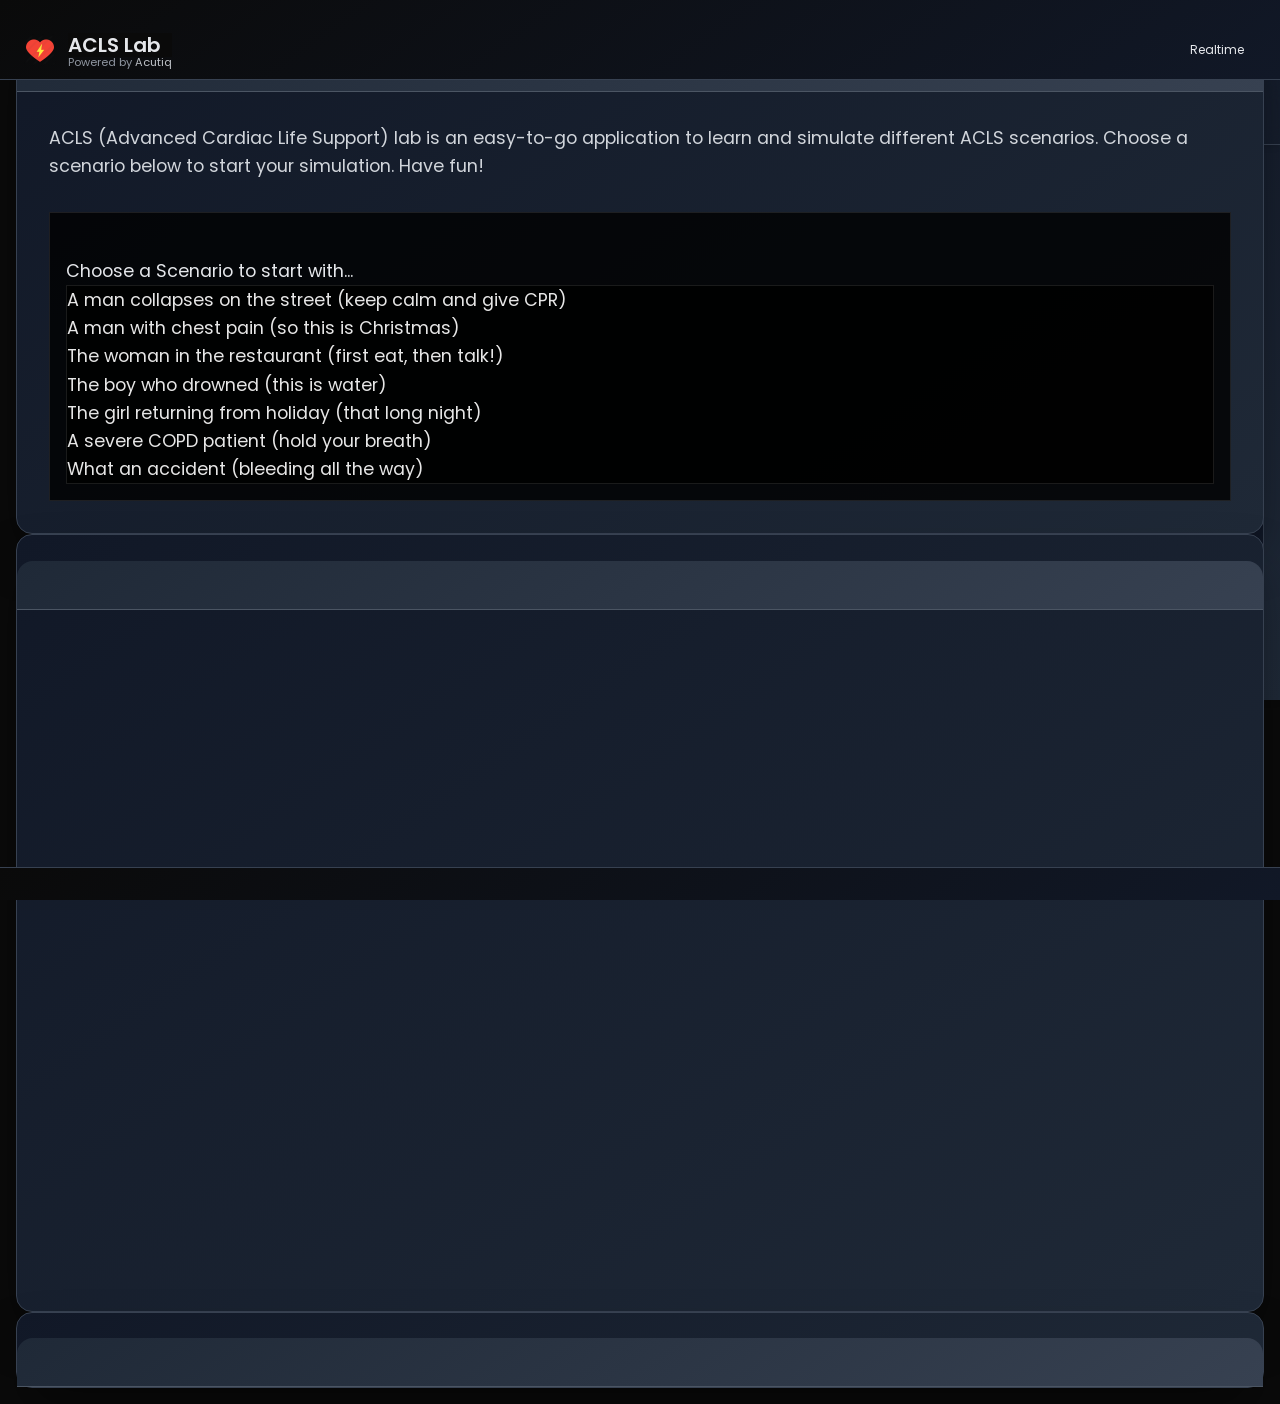
==== commit 9de8c533: "Restored to '9f3fa426bf0ae6dc72dbc23efd745ef70bdda4ad' Replit-Restored-To: 9f3fa426bf0ae6dc72dbc23ef" ====
--- a/index_old.html
+++ b/index_old.html
@@ -1,69 +1,112 @@
 
 <!doctype html>
 <html lang="en">
+
 <head>
+	<!-- Required meta tags -->
 	<meta charset="utf-8">
 	<meta name="viewport" content="width=device-width, initial-scale=1.0, maximum-scale=1.0, user-scalable=no, shrink-to-fit=no">
 	
-	<!-- Resource hints -->
+	<!-- Resource hints for faster loading -->
 	<link rel="preconnect" href="https://cdn.jsdelivr.net">
 	<link rel="preconnect" href="https://cdnjs.cloudflare.com">
+	<link rel="dns-prefetch" href="https://fonts.googleapis.com">
+	<link rel="dns-prefetch" href="https://fonts.gstatic.com">
 	
 	<!-- SEO Meta Tags -->
 	<meta name="description" content="Interactive ACLS (Advanced Cardiac Life Support) simulator for medical training. Practice emergency scenarios, learn CPR techniques, and master life-saving procedures with realistic simulations.">
 	<meta name="keywords" content="ACLS, Advanced Cardiac Life Support, medical simulation, CPR training, emergency medicine, medical education, cardiac arrest, resuscitation">
 	<meta name="author" content="Acutiq">
-	
-	<!-- Stylesheets -->
+	<meta name="robots" content="index, follow">
+	
+	<!-- Open Graph Meta Tags -->
+	<meta property="og:title" content="ACLS Simulator - Interactive Medical Training Tool">
+	<meta property="og:description" content="Master ACLS procedures with our interactive simulator. Practice emergency scenarios and life-saving techniques in a realistic training environment.">
+	<meta property="og:type" content="website">
+	<meta property="og:image" content="img/defi.png">
+	
+	<!-- Twitter Card Meta Tags -->
+	<meta name="twitter:card" content="summary">
+	<meta name="twitter:title" content="ACLS Simulator - Interactive Medical Training Tool">
+	<meta name="twitter:description" content="Master ACLS procedures with our interactive simulator. Practice emergency scenarios and life-saving techniques.">
+
 	<link rel="stylesheet" type="text/css" href="https://cdn.jsdelivr.net/npm/semantic-ui@2.5.0/dist/semantic.min.css">
-	<link rel="stylesheet" href="https://cdnjs.cloudflare.com/ajax/libs/jqueryui/1.13.2/themes/base/jquery-ui.min.css">
-	<link rel="preconnect" href="https://fonts.googleapis.com">
-	<link rel="preconnect" href="https://fonts.gstatic.com" crossorigin>
-	<link rel="stylesheet" href="https://fonts.googleapis.com/css2?family=Poppins:wght@300;400;500;600;700&display=swap">
-	<link rel="stylesheet" href="css/main.css">
-	<link rel="stylesheet" href="css/mobile.css">
-
-	<title>ACLS Simulator - Interactive Medical Training Tool</title>
+	<link rel='stylesheet'
+		href='https://cdnjs.cloudflare.com/ajax/libs/jqueryui/1.13.2/themes/base/jquery-ui.min.css'>
+	<link rel='preconnect' href='https://fonts.googleapis.com'>
+	<link rel='preconnect' href='https://fonts.gstatic.com' crossorigin>
+	<link rel='stylesheet' href='https://fonts.googleapis.com/css2?family=Poppins:ital,wght@0,100;0,200;0,300;0,400;0,500;0,600;0,700;0,800;0,900;1,100;1,200;1,300;1,400;1,500;1,600;1,700;1,800;1,900&display=swap'>
+	<link rel='stylesheet' href='css/main.css'>
+	<link rel='stylesheet' href='css/mobile.css'>
+
+	<title>ACLS Simulator - Interactive Medical Training Tool | Advanced Cardiac Life Support</title>
 </head>
 
 <body class="ui inverted dark">
-	<!-- Header -->
+	<!-- Sticky Header -->
 	<header id="app-header">
 		<div class="ui inverted container-fluid">
-			<div class="ui horizontal list">
-				<div class="item">
-					<img src="img/defi.png" alt="ACLS Logo" width="32">
-					<div class="content">
-						<h2 class="ui inverted header">ACLS Lab</h2>
-						<div class="sub header">Powered by <a href="https://acutiq.com" target="_blank">Acutiq</a></div>
-					</div>
-				</div>
-			</div>
-			<div class="ui toggle button active" id="realtime-toggle">
-				<i class="clock icon"></i>
-				<span class="toggle-text">Realtime</span>
+			<!-- Two Column Header Layout -->
+			<div style="display: flex; align-items: center; justify-content: space-between; height: 100%; margin: 0; padding: 0;">
+				<!-- Left: Logo and Title -->
+				<div style="display: flex; align-items: center; flex-shrink: 0;">
+					<img src="img/defi.png" width="32px" style="margin-right: 0.75rem;" />
+					<div>
+						<h2 class="ui inverted header" style="margin: 0; font-size: 1.25rem; line-height: 1.2;">ACLS Lab</h2>
+						<p style="margin: 0; color: #9ca3af; font-size: 0.7rem; opacity: 0.9; line-height: 1;">
+							Powered by <a href="https://acutiq.com" target="_blank" style="color: #d1d5db; text-decoration: none; opacity: 1;">Acutiq</a>
+						</p>
+					</div>
+				</div>
+				
+				<!-- Right: Toggle Button -->
+				<div style="flex-shrink: 0;">
+					<div class="ui toggle button active" id="realtime-toggle">
+						<i class="clock icon"></i>
+						<span class="toggle-text">Realtime</span>
+					</div>
+				</div>
 			</div>
 		</div>
 	</header>
 
-	<!-- Main Content -->
+	<!-- Main Content Area -->
 	<main id="main-content">
-		<div class="ui inverted container-fluid">
-			<div class="main-container">
+		<div class="ui inverted container-fluid" style="height: 100%; display: flex; flex-direction: column;">
+			
+			<!-- Main Container with Sidebar Layout -->
+			<div class="main-container" style="flex: 1;">
+				
 				<!-- Content Area -->
 				<div class="content-area">
 					<!-- Desktop Layout -->
 					<div class="desktop-layout">
-						<div id="shell-panel"></div>
+						<div class="ui inverted stackable grid" style="flex: 1; margin: 0;">
+							<!-- Chat Panel takes full width now -->
+							<div class="sixteen wide column" style="display: flex; flex-direction: column;">
+								<div id="shell-panel" style="flex: 1; overflow-y: auto;">
+								</div>
+							</div>
+						</div>
 					</div>
 
 					<!-- Mobile Layout -->
-					<div class="mobile-layout">
-						<div id="shell-panel-mobile"></div>
-					</div>
-				</div>
-				
-				<!-- Sidebar -->
+					<div class="mobile-layout" style="display: none;">
+						<div style="flex: 1; display: flex; flex-direction: column;">
+							<!-- Chat Panel -->
+							<div id="shell-panel-mobile" style="flex: 1; overflow-y: auto; min-height: 200px; margin-bottom: 1rem;">
+							</div>
+						</div>
+					</div>
+				</div>
+				
+				<!-- Sidebar Trigger Button -->
+				<button class="sidebar-trigger">Monitor & Logs</button>
+				
+				<!-- Sidebar Overlay -->
+				<div class="sidebar-overlay"></div>
+				
+				<!-- Sidebar for Monitor and Log -->
 				<aside class="sidebar">
 					<div class="sidebar-header">
 						<h4 class="sidebar-title">Monitor & Logs</h4>
@@ -72,54 +115,55 @@
 						</button>
 					</div>
 					<div class="sidebar-content">
-						<!-- Monitor -->
+						<!-- Monitor Container -->
 						<div class="sidebar-monitor">
-							<div id="monitor-container" class="ui inverted segment">
+							<div id="monitor-container" class="ui inverted segment" style="margin: 0; padding: 1rem; display: none;">
 								<div id="monitor">
-									<!-- Timers and Tools -->
 									<div class="ui inverted grid">
 										<div class="eight wide column">
 											<div class="timers-section">
-												<div id="caseTimer" class="caseTimer">
-													Scenario time: <span id="caseMinutes">00</span>:<span id="caseSeconds">00</span>
-												</div>
-												<div id="cprTimer" class="cprTimer">
-													CPR time: <span id="cprMinutes">00</span>:<span id="cprSeconds">00</span>
-												</div>
+												<p id="caseTimer" class="caseTimer" style="display:none;">Scenario time: <span id="caseMinutes">00</span>:<span id="caseSeconds">00</span></p>
+												<p id="cprTimer" class="cprTimer" style="display:none;">CPR time: <span id="cprMinutes">00</span>:<span id="cprSeconds">00</span></p>
 											</div>
 										</div>
 										<div class="eight wide column">
-											<div id="tools" class="tools-section">
-												<img id="cprImg" alt="CPR Active" src="img/cpr.png">
-												<span id="cprNummer" class="cprNummer">x<span id="cprNummerValue">0</span></span>
-												<img id="defiLogo" alt="Defibrillations" src="img/defi2.png">
-												<span id="defiNummer" class="defiNummer">x<span id="defiNummerValue">0</span></span>
+											<div id="tools" class="tools-section" style="text-align: right;">
+												<img id="cprImg" alt="running cpr" src="img/cpr.png" style="display:none;"/>
+												<span id="cprNummer" class="cprNummer" style="display:none;">x<span id="cprNummerValue">0</span></span>
+												<img id="defiLogo" alt="Numbers of performed defibrillations" src="img/defi2.png" style="display:none;" />
+												<span id="defiNummer" class="defiNummer" style="display:none;">x<span id="defiNummerValue">0</span></span>
 											</div>
 										</div>
 									</div>
 
-									<!-- Vital Parameters -->
-									<div id="vitalParam">
+									<div id="vitalParam" style="padding: 0.5rem; margin-top: 0.5rem; display:none; font-size: 1.2rem;">
 										<div class="ui two column grid">
 											<div class="column">
-												<div id="hf">HF <span id="hfvalue"></span> bpm</div>
-												<div id="bp">BP <span id="bpvalue"></span> mmHg</div>
+												<div id="hf" style="color: #00ff00; margin-bottom: 0.5rem;">
+													HF <span id="hfvalue"></span> bpm
+												</div>
+												<div id="bp" style="color: #dc3545; margin-bottom: 0.5rem;">
+													BP <span id="bpvalue"></span> mmHg
+												</div>
 											</div>
 											<div class="column">
-												<div id="sat">Sat <span id="satvalue"></span>%</div>
-												<div id="co2">CO2 <span id="co2value"></span></div>
-												<div id="temp">Temp <span id="tempvalue"></span> °C</div>
-											</div>
-										</div>
-										<div>
-											<img id="ecgImg" alt="ECG Monitor" src="">
+												<div id="sat" style="color: #17a2b8; margin-bottom: 0.5rem;">Sat <span id="satvalue"></span>%</div>
+												<div id="co2" style="display:none; color: #ffc107; margin-bottom: 0.5rem;">
+													CO2 <span style="font-size: 0.8rem;">exp</span> <span id="co2value"></span>
+												</div>
+												<div id="temp" style="color:#fd7e14; display:none; font-size: 1rem;">
+													Temp <span id="tempvalue"></span> °C
+												</div>
+											</div>
+										</div>
+										<div style="margin-top: 0.5rem;">
+											<img id="ecgImg" alt="ECG monitor" src="img/" style="border: 1px solid #3a3a39; display:none; max-width: 100%; height: auto;" />
 										</div>
 									</div>
 
-									<!-- Labor Data -->
-									<div id="labor">
-										<h4 class="ui inverted header">Labor Data</h4>
-										<div class="table-responsive">
+									<div id="labor" style="padding: 0.5rem; margin-top: 0.5rem; display:none;">
+										<h4 class="ui inverted header">Labor data</h4>
+										<div style="overflow-x: auto;">
 											<table id="laborTable" class="ui inverted table">
 												<thead>
 													<tr>
@@ -137,32 +181,32 @@
 						
 						<!-- Log Box -->
 						<div class="sidebar-log">
-							<div id="logBox">
-								<h5 class="ui inverted header">Feedback Log</h5>
-								<div id="log"></div>
+							<div id="logBox" style="flex: 1; overflow-y: auto; min-height: 200px;">
+								<h5 class="ui inverted header" style="margin-bottom: 1rem;">Feedback Log</h5>
+								<div id="log" style="display:inline-block; text-align: left;"></div>
 							</div>
 						</div>
 					</div>
 				</aside>
-			</div>
-		</div>
-		
-		<!-- Mobile Sidebar Trigger -->
-		<button class="sidebar-trigger">Monitor & Logs</button>
-		<div class="sidebar-overlay"></div>
+				
+			</div>
+		</div>
 	</main>
 
-	<!-- Footer -->
+	<!-- Sticky Footer with Actions -->
 	<footer id="app-footer">
 		<div class="ui inverted container-fluid">
-			<div id="menu">
+			<!-- Action and Drug Dropdowns -->
+			<div id="menu" style="display:none; margin-bottom: 1rem;">
 				<div class="ui stackable two column grid">
 					<div class="column">
 						<div class="ui fluid inverted selection dropdown" id="action-dropdown">
 							<input type="hidden" name="action" id="action">
 							<i class="stethoscope icon"></i>
 							<div class="default text">Select an action...</div>
-							<div class="menu"></div>
+							<div class="menu">
+								<!-- Options will be populated by JavaScript -->
+							</div>
 						</div>
 					</div>
 					<div class="column">
@@ -170,7 +214,9 @@
 							<input type="hidden" name="drug" id="drug">
 							<i class="pills icon"></i>
 							<div class="default text">Select a drug...</div>
-							<div class="menu"></div>
+							<div class="menu">
+								<!-- Options will be populated by JavaScript -->
+							</div>
 						</div>
 					</div>
 				</div>
@@ -190,36 +236,40 @@
 				<input type="hidden" name="case" id="case">
 				<i class="dropdown icon"></i>
 				<div class="default text">Choose a Scenario to start with...</div>
-				<div class="menu"></div>
+				<div class="menu">
+					<!-- Options will be populated by JavaScript -->
+				</div>
 			</div>
 		</div>
 	</div>
 
 	<div class="ui modal" id="dynamicVideoModal">
-		<i class="close icon"></i>
+		<i class="close icon" id="modal-video-close"></i>
 		<div class="header">
 			<span class="modal-title"></span>
 		</div>
-		<div class="content">
-			<div id="player"></div>
+		<div class="content" style="padding: 0; margin: 0;">
+			<div style="position: relative; width: 100%; height: 0; padding-bottom: 56.25%;" id="player">
+			</div>
 		</div>
 	</div>
 
 	<div class="ui modal" id="dynamicImgModal">
-		<i class="close icon"></i>
+		<i class="close icon" id="modal-img-close"></i>
 		<div class="header">
 			<span class="modal-title"></span>
 		</div>
-		<div class="content">
-			<img id="img-modal" src="" alt="Modal Image">
+		<div class="content" style="padding: 0; margin: 0;">
+			<img id="img-modal" style="width: 100%; height: auto; display: block; margin: 0 auto;" src=""/>
 		</div>
 	</div>
 
-	<!-- Scripts -->
-	<script src="https://cdnjs.cloudflare.com/ajax/libs/jquery/3.6.0/jquery.min.js"></script>
+	<script src='https://cdnjs.cloudflare.com/ajax/libs/jquery/3.6.0/jquery.min.js'></script>
 	<script src="https://cdn.jsdelivr.net/npm/semantic-ui@2.5.0/dist/semantic.min.js"></script>
-	<script src="https://cdnjs.cloudflare.com/ajax/libs/jqueryui/1.13.2/jquery-ui.min.js"></script>
+	<script src='https://cdnjs.cloudflare.com/ajax/libs/jqueryui/1.13.2/jquery-ui.min.js'></script>
 	<script src="js/jquery.pulse.min.js"></script>
 	<script src="js/main.js"></script>
+
 </body>
+
 </html>
